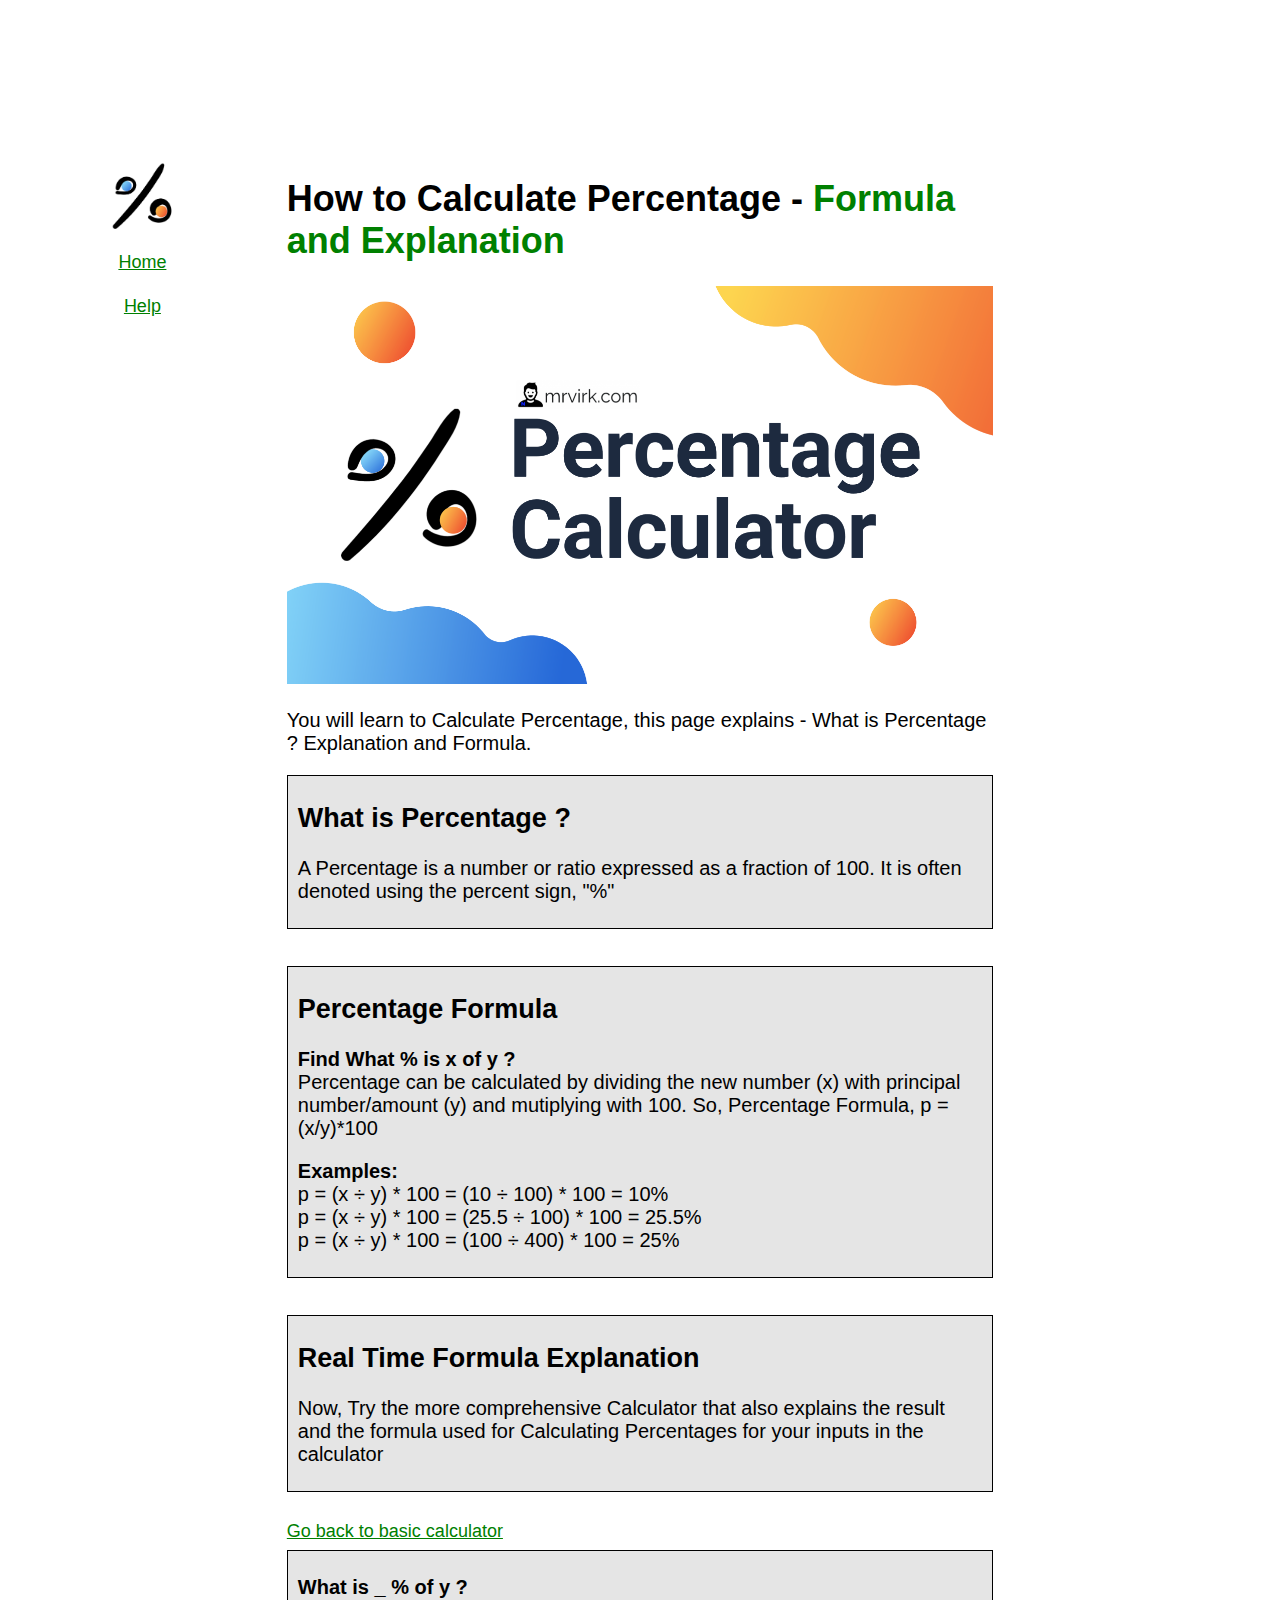
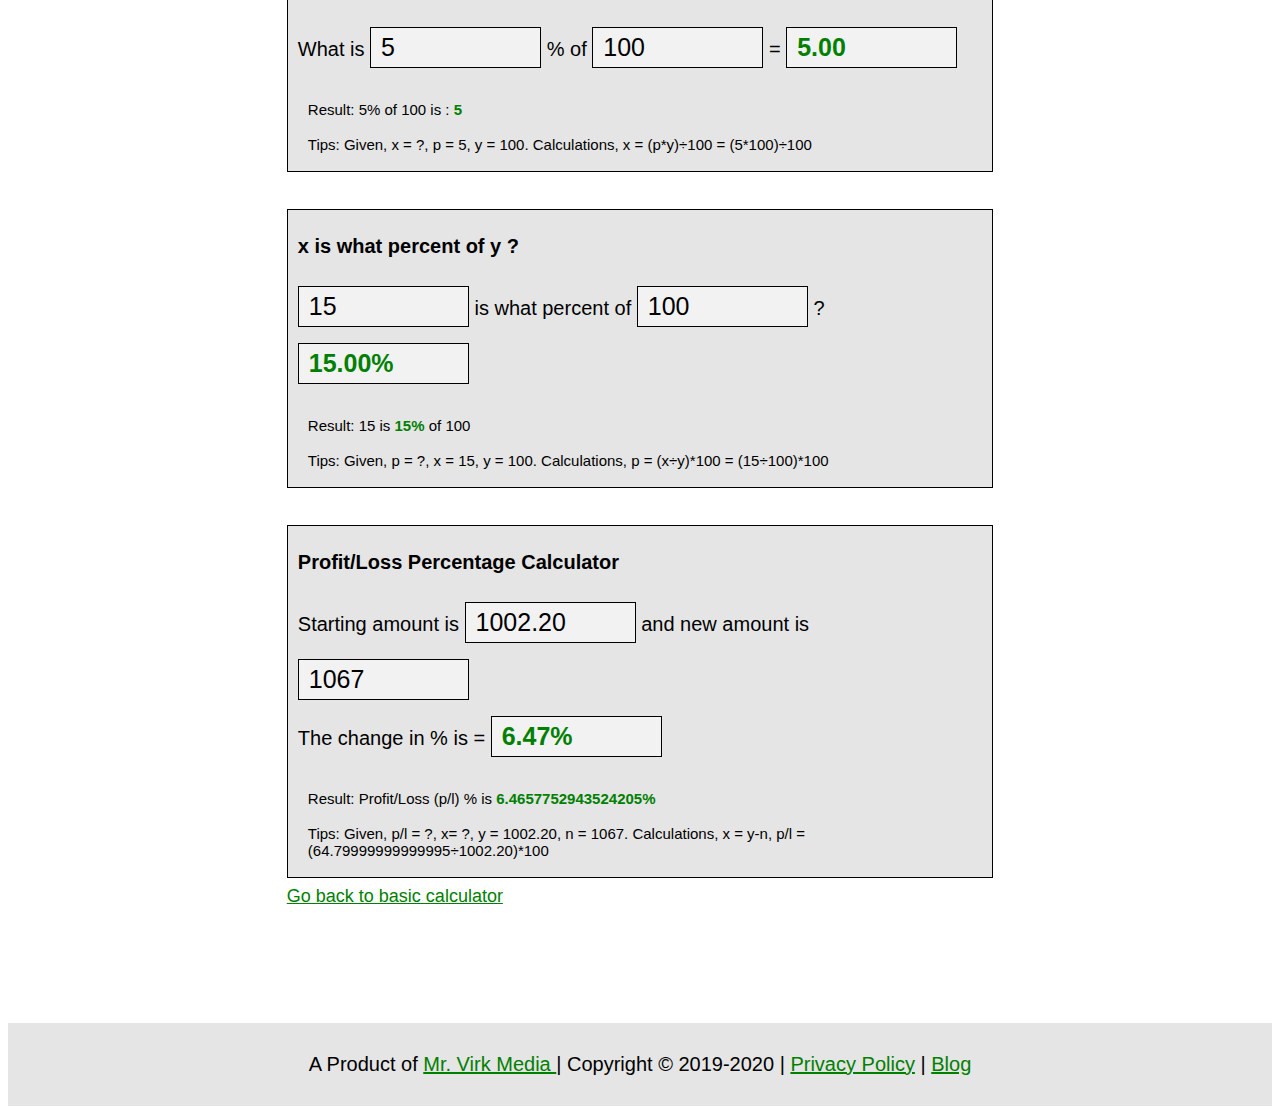
==== help.html @ 7c0e7111 "Minor improvements" ====
<!DOCTYPE html>
<html>

<head>
  <title>How to Calculate Percentage - Formula and Explanation</title>
  <meta charset="UTF-8">
  <meta name="viewport" content="width=device-width, initial-scale=1.0">
  <meta name="description" content="You will learn to Calculate Percentage, this page explains - What is Percentage ? Explanation and Formula" />
  <meta name="keywords" content="percentage, percentage formula">
  <link rel="icon" href="Percentage_Calculator.png" />
  <link href="makeup.css" rel="stylesheet" type="text/css">
  <!-- Global site tag (gtag.js) - Google Analytics -->
  <script async src="https://www.googletagmanager.com/gtag/js?id=UA-128604739-4"></script>
  <script>
    window.dataLayer = window.dataLayer || [];

    function gtag() {
      dataLayer.push(arguments);
    }
    gtag('js', new Date());
    gtag('config', 'UA-128604739-4');
  </script>
</head>

<body>

  <div style="padding:15px;text-align:center;">
    <script async src="https://pagead2.googlesyndication.com/pagead/js/adsbygoogle.js"></script>
    <!-- Percentage Calculator | 728x90 -->
    <ins class="adsbygoogle" style="display:inline-block;width:728px;height:90px" data-ad-client="ca-pub-6088722940843183" data-ad-slot="2259133924"></ins>
    <script>
      (adsbygoogle = window.adsbygoogle || []).push({});
    </script>
  </div>

  <div style="overflow:auto">
    <div class="menu">
      <img class="logo" src="Percentage_Calculator.png" alt="percentage calculator" title="Percentage Calculator" />
      <a href="index.html">Home</a>
      <a href="#">Help</a>
    </div>

    <div class="main">
      <h1>How to Calculate Percentage - <span>Formula and Explanation </span> </h1>
      <img width="100%" height="50%px" src="Percentage-Calculator.png" alt="percentage calculator" title="Percentage Calculator" />
      <p>You will learn to Calculate Percentage, this page explains - What is Percentage ? Explanation and Formula.</p>

      <div class="boxes">
        <h2>What is Percentage ?</h2>
        <p>A Percentage is a number or ratio expressed as a fraction of 100. It is often denoted using the percent sign, "%" </p>
      </div>
      <br>
      <div class="boxes">
        <h2>Percentage Formula</h2>
        <p>
          <b>Find What % is x of y ?</b> <br>
          Percentage can be calculated by dividing the new number (x) with principal number/amount (y) and mutiplying with 100.
          So, Percentage Formula, p = (x/y)*100 <br>
        </p>
        <p>
          <b>Examples:</b> <br> p = (x ÷ y) * 100 = (10 ÷ 100) * 100 = 10%<br>
          p = (x ÷ y) * 100 = (25.5 ÷ 100) * 100 = 25.5%<br>
          p = (x ÷ y) * 100 = (100 ÷ 400) * 100 = 25%
        </p>

      </div>
      <br>
      <div class="boxes">
        <h2>Real Time Formula Explanation</h2>
        <p>Now, Try the more comprehensive Calculator that also explains the result and the formula used for Calculating Percentages for your inputs in the calculator</p>

      </div>
      <br>

      <a href="index.html">Go back to basic calculator</a>
      <div class="boxes">
        <p><b>What is _ % of y ?</b></p>
        <form id="inputForm">
          <p> What is
            <input type="text" name="p" value="5"> % of
            <input type="text" name="y" value="100"> =
            <input type="text" name="x" value="" class="result">
          </p>
        </form>

        <div class="output" id="xOutput">Result</div>
        <div class="formula" id="xFormula">Formula</div>
      </div>
      <br>
      <div class="boxes">
        <p><b>x is what percent of y ?</b></p>
        <form id="inputForm2">
          <p>
            <input type="text" name="x" value="15"> is what percent of
            <input type="text" name="y" value="100"> ?
            <input type="text" name="p" value="" class="result">
          </p>
        </form>

        <div class="output" id="pOutput">Result </div>
        <div class="formula" id="pFormula">Formula</div>
      </div>
      <br>
      <div class="boxes">
        <p><b>Profit/Loss Percentage Calculator</b></p>
        <form id="inputForm3">
          <p>Starting amount is
            <input type="text" name="y" value="1002.20"> and new amount is
            <input type="text" name="n" value="1067"> <br>The change in % is =
            <input type="text" name="pl" value="" class="result">
          </p>
        </form>
        <div class="output" id="plOutput">Result</div>
        <div class="formula" id="plFormula">Formula</div>
      </div>

      <a href="index.html">Go back to basic calculator</a>

      <script src="helpLogic.js"></script>

      <script async src="https://pagead2.googlesyndication.com/pagead/js/adsbygoogle.js"></script>
      <!-- Percentage Calculator | 728x90 -->
      <ins class="adsbygoogle" style="display:inline-block;width:728px;height:90px" data-ad-client="ca-pub-6088722940843183" data-ad-slot="2259133924"></ins>
      <script>
        (adsbygoogle = window.adsbygoogle || []).push({});
      </script>
    </div>

    <div class="right">
      <script async src="https://pagead2.googlesyndication.com/pagead/js/adsbygoogle.js"></script>
      <!-- Percentage Calculator | Desktop Box Layout 300x600 -->
      <ins class="adsbygoogle" style="display:inline-block;width:300px;height:600px" data-ad-client="ca-pub-6088722940843183" data-ad-slot="8682940033"></ins>
      <script>
        (adsbygoogle = window.adsbygoogle || []).push({});
      </script>
    </div>
  </div>

  <div class="footer">
    <p>
      A Product of <a href="https://mrvirk.com">Mr. Virk Media </a> | Copyright © 2019-2020 | <a href="https://mrvirk.com/privacy-policy?source=percentage-calculator">Privacy Policy</a> | <a
        href="https://mrvirk.com?source=percentage-calculator">Blog</a>
    </p>

  </div>

</body>

</html>
---- makeup.css ----
body {
  font-size: 20px;
  font-family: arial;
  color: black;
}

span {
  color: green;
}

input {
  font-size: 25px;
}

p {
  font-size: 20px;
}

input[type=text], select {
  width: 25%;
  padding: 5px 10px;
  margin: 8px 0;
  display: inline-block;
  border: 0.5px solid black;
  box-sizing: border-box;
  background-color: #f2f2f2;
}

textarea {
  width: 15%;
  font-size: 25px;
  padding: 5px 10px;
  margin: 8px 0;
  display: inline-block;
  border: 1px solid #ccc;
  box-sizing: border-box;
  background-color: #f2f2f2;
}

button {
  width: 100%;
  background-color: green;
  border: 5px solid black;
  box-sizing: border-box;
  color: white;
  font-size: 20px;
  padding: 14px 20px;
  margin: 8px 0;
  border: none;
  cursor: pointer;
}

.logo {
  width: 30%;
  height: 10%;
}

div {
  padding: 5px 10px;
  margin: 8px 0;
  font-size: 18px;
}

a {
  color: green;
}

div.background {}

div.boxes {
  border: 0.5px solid black;
  background-color: #e5e5e5;
}

.result {
  color: green;
  font-weight: bold;
}

.result-negative {
  color: red;
  font-weight: bold;
}

p.hint {
  font-size: 15px;
}

.output {
  font-size: 15px;
}

.formula {
  font-size: 15px;
}

.flex-parent {
  display: flex;
}

.flex-child {
  flex: 1;
}

.parent {
  background: #f2f2f2;
}

.child {}

.grid-parent {
  display: grid;
  grid-template-columns: 1fr 1fr
}

* {
  box-sizing: border-box;
}

.menu {
  float: left;
  width: 20%;
  text-align: center;
}

.menu a {
  padding: 8px;
  margin-top: 7px;
  display: block;
  width: 100%;
}

.main {
  float: left;
  width: 60%;
  padding: 0 20px;
}

.right {
  float: left;
  width: 20%;
  padding: 15px;
  margin-top: 7px;
  text-align: center;
}

.footer {
  background-color: #e5e5e5;
  text-align: center;
  padding: 10px;
  margin-top: 7px;
}

@media only screen and (max-width:620px) {

  /* For mobile phones: */
  .menu, .main, .right {
    width: 100%;
  }

  .parent, .child {
    width: 100%;
  }

  input[type=text], select {
    width: 100%;
    padding: 5px 10px;
    margin: 8px 0;
    display: inline-block;
    box-sizing: border-box;
    background-color: #f2f2f2;
  }

  .logo {
    width: 10%;
    height: 2%;
  }

  .menu a {
    padding: 4px;
    margin-top: 3.5px;
    display: inline;
    width: 100%;
  }
}
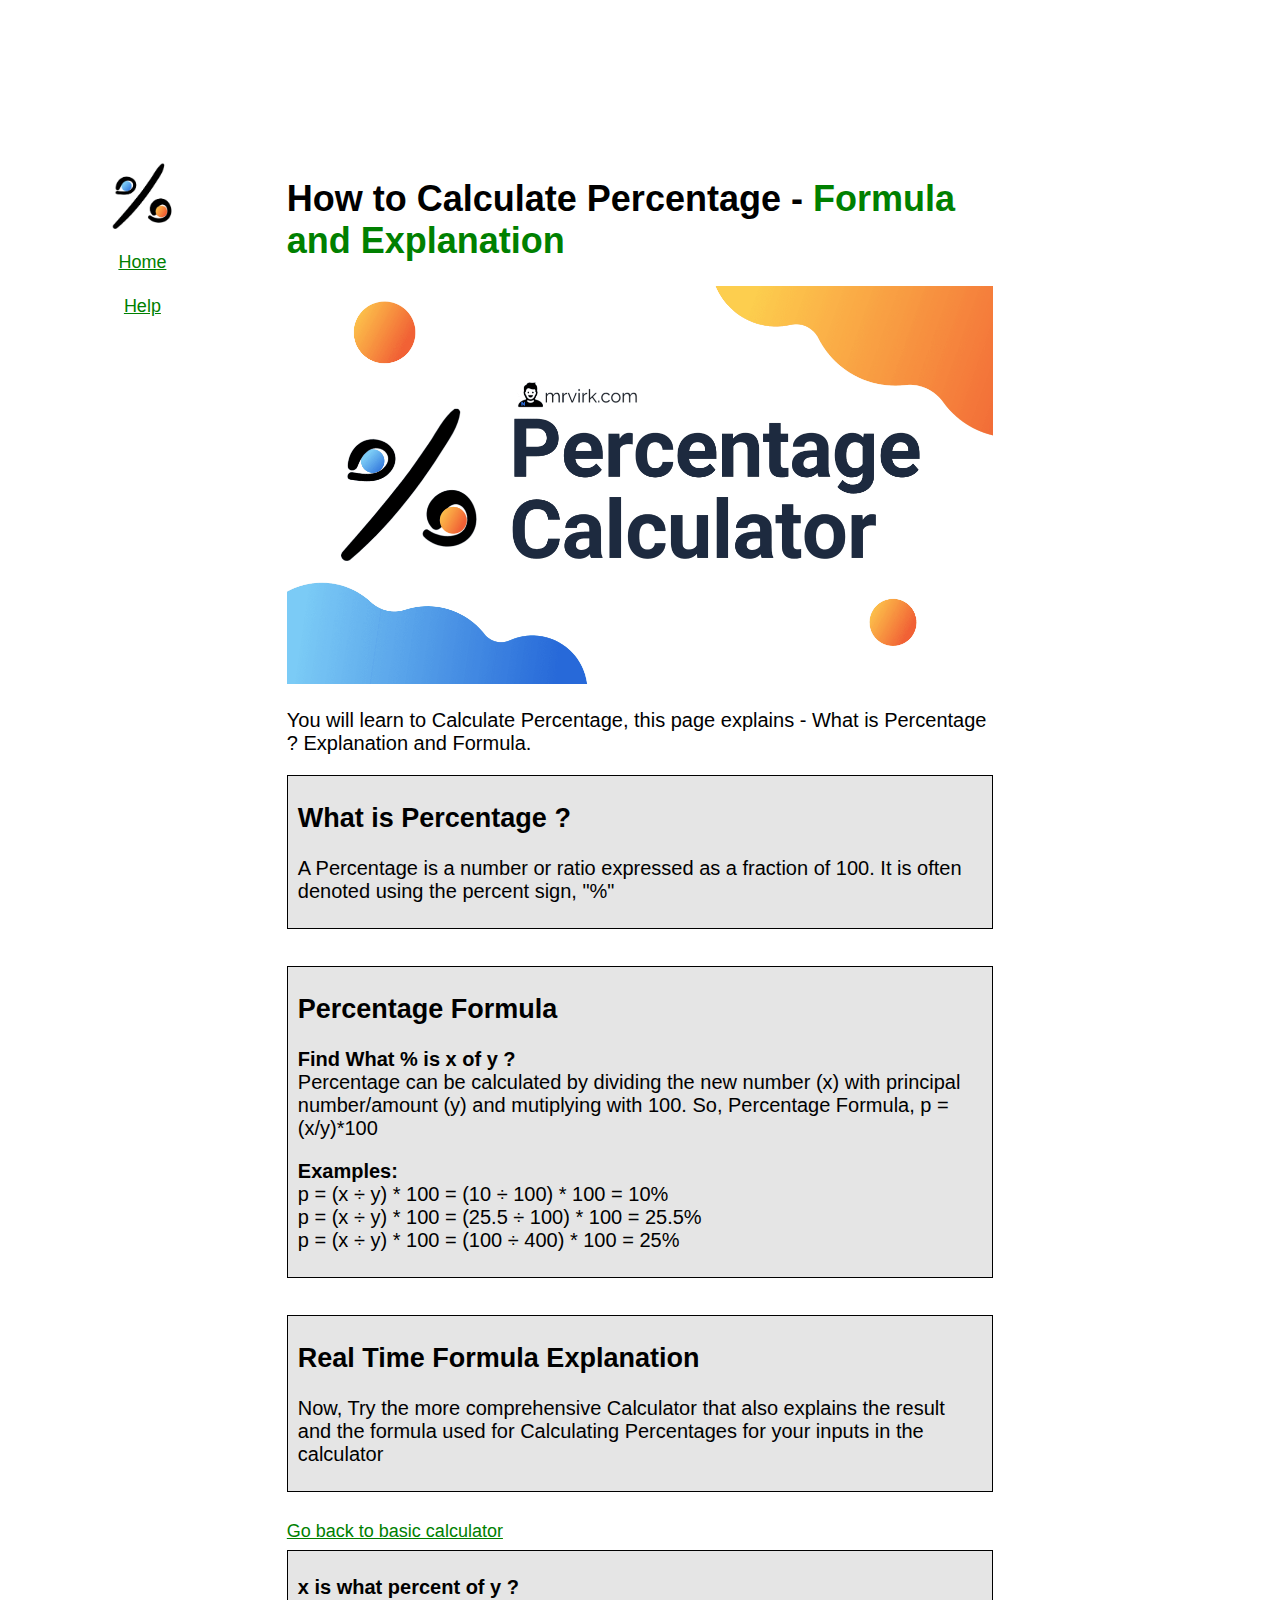
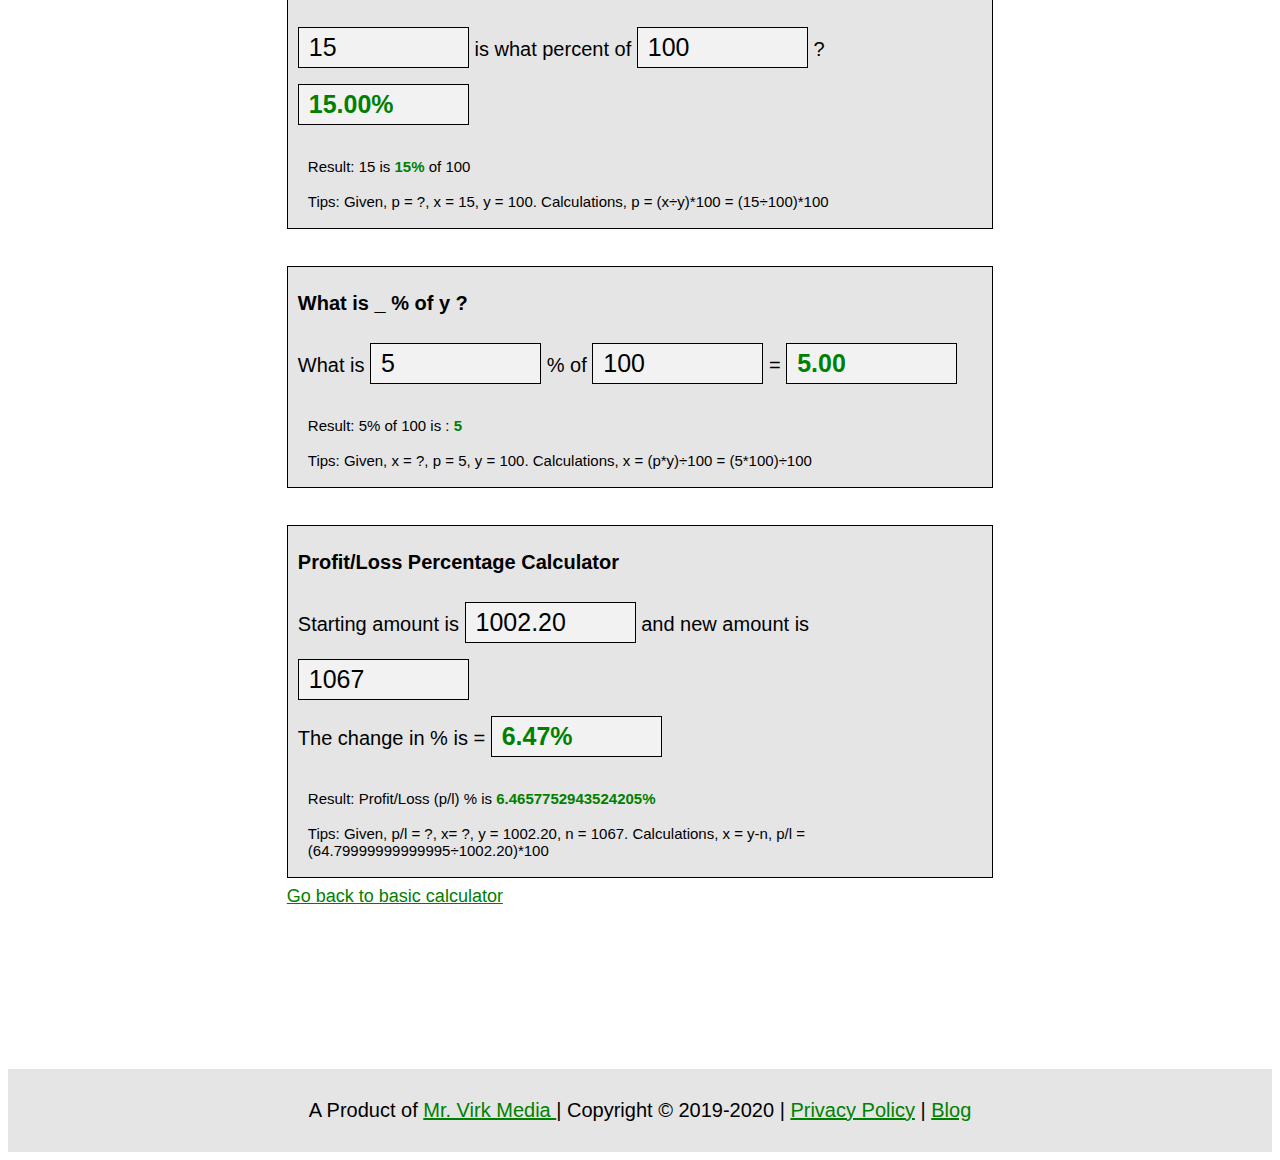
==== commit 154132cd: "Optimised Site for Fast Page load / speed" ====
--- a/help.html
+++ b/help.html
@@ -1,149 +1 @@
-<!DOCTYPE html>
-<html>
-
-<head>
-  <title>How to Calculate Percentage - Formula and Explanation</title>
-  <meta charset="UTF-8">
-  <meta name="viewport" content="width=device-width, initial-scale=1.0">
-  <meta name="description" content="You will learn to Calculate Percentage, this page explains - What is Percentage ? Explanation and Formula" />
-  <meta name="keywords" content="percentage, percentage formula">
-  <link rel="icon" href="Percentage_Calculator.png" />
-  <link href="makeup.css" rel="stylesheet" type="text/css">
-  <!-- Global site tag (gtag.js) - Google Analytics -->
-  <script async src="https://www.googletagmanager.com/gtag/js?id=UA-128604739-4"></script>
-  <script>
-    window.dataLayer = window.dataLayer || [];
-
-    function gtag() {
-      dataLayer.push(arguments);
-    }
-    gtag('js', new Date());
-    gtag('config', 'UA-128604739-4');
-  </script>
-</head>
-
-<body>
-
-  <div style="padding:15px;text-align:center;">
-    <script async src="https://pagead2.googlesyndication.com/pagead/js/adsbygoogle.js"></script>
-    <!-- Percentage Calculator | 728x90 -->
-    <ins class="adsbygoogle" style="display:inline-block;width:728px;height:90px" data-ad-client="ca-pub-6088722940843183" data-ad-slot="2259133924"></ins>
-    <script>
-      (adsbygoogle = window.adsbygoogle || []).push({});
-    </script>
-  </div>
-
-  <div style="overflow:auto">
-    <div class="menu">
-      <img class="logo" src="Percentage_Calculator.png" alt="percentage calculator" title="Percentage Calculator" />
-      <a href="index.html">Home</a>
-      <a href="#">Help</a>
-    </div>
-
-    <div class="main">
-      <h1>How to Calculate Percentage - <span>Formula and Explanation </span> </h1>
-      <img width="100%" height="50%px" src="Percentage-Calculator.png" alt="percentage calculator" title="Percentage Calculator" />
-      <p>You will learn to Calculate Percentage, this page explains - What is Percentage ? Explanation and Formula.</p>
-
-      <div class="boxes">
-        <h2>What is Percentage ?</h2>
-        <p>A Percentage is a number or ratio expressed as a fraction of 100. It is often denoted using the percent sign, "%" </p>
-      </div>
-      <br>
-      <div class="boxes">
-        <h2>Percentage Formula</h2>
-        <p>
-          <b>Find What % is x of y ?</b> <br>
-          Percentage can be calculated by dividing the new number (x) with principal number/amount (y) and mutiplying with 100.
-          So, Percentage Formula, p = (x/y)*100 <br>
-        </p>
-        <p>
-          <b>Examples:</b> <br> p = (x ÷ y) * 100 = (10 ÷ 100) * 100 = 10%<br>
-          p = (x ÷ y) * 100 = (25.5 ÷ 100) * 100 = 25.5%<br>
-          p = (x ÷ y) * 100 = (100 ÷ 400) * 100 = 25%
-        </p>
-
-      </div>
-      <br>
-      <div class="boxes">
-        <h2>Real Time Formula Explanation</h2>
-        <p>Now, Try the more comprehensive Calculator that also explains the result and the formula used for Calculating Percentages for your inputs in the calculator</p>
-
-      </div>
-      <br>
-
-      <a href="index.html">Go back to basic calculator</a>
-      <div class="boxes">
-        <p><b>What is _ % of y ?</b></p>
-        <form id="inputForm">
-          <p> What is
-            <input type="text" name="p" value="5"> % of
-            <input type="text" name="y" value="100"> =
-            <input type="text" name="x" value="" class="result">
-          </p>
-        </form>
-
-        <div class="output" id="xOutput">Result</div>
-        <div class="formula" id="xFormula">Formula</div>
-      </div>
-      <br>
-      <div class="boxes">
-        <p><b>x is what percent of y ?</b></p>
-        <form id="inputForm2">
-          <p>
-            <input type="text" name="x" value="15"> is what percent of
-            <input type="text" name="y" value="100"> ?
-            <input type="text" name="p" value="" class="result">
-          </p>
-        </form>
-
-        <div class="output" id="pOutput">Result </div>
-        <div class="formula" id="pFormula">Formula</div>
-      </div>
-      <br>
-      <div class="boxes">
-        <p><b>Profit/Loss Percentage Calculator</b></p>
-        <form id="inputForm3">
-          <p>Starting amount is
-            <input type="text" name="y" value="1002.20"> and new amount is
-            <input type="text" name="n" value="1067"> <br>The change in % is =
-            <input type="text" name="pl" value="" class="result">
-          </p>
-        </form>
-        <div class="output" id="plOutput">Result</div>
-        <div class="formula" id="plFormula">Formula</div>
-      </div>
-
-      <a href="index.html">Go back to basic calculator</a>
-
-      <script src="helpLogic.js"></script>
-
-      <script async src="https://pagead2.googlesyndication.com/pagead/js/adsbygoogle.js"></script>
-      <!-- Percentage Calculator | 728x90 -->
-      <ins class="adsbygoogle" style="display:inline-block;width:728px;height:90px" data-ad-client="ca-pub-6088722940843183" data-ad-slot="2259133924"></ins>
-      <script>
-        (adsbygoogle = window.adsbygoogle || []).push({});
-      </script>
-    </div>
-
-    <div class="right">
-      <script async src="https://pagead2.googlesyndication.com/pagead/js/adsbygoogle.js"></script>
-      <!-- Percentage Calculator | Desktop Box Layout 300x600 -->
-      <ins class="adsbygoogle" style="display:inline-block;width:300px;height:600px" data-ad-client="ca-pub-6088722940843183" data-ad-slot="8682940033"></ins>
-      <script>
-        (adsbygoogle = window.adsbygoogle || []).push({});
-      </script>
-    </div>
-  </div>
-
-  <div class="footer">
-    <p>
-      A Product of <a href="https://mrvirk.com">Mr. Virk Media </a> | Copyright © 2019-2020 | <a href="https://mrvirk.com/privacy-policy?source=percentage-calculator">Privacy Policy</a> | <a
-        href="https://mrvirk.com?source=percentage-calculator">Blog</a>
-    </p>
-
-  </div>
-
-</body>
-
-</html>
+<!DOCTYPE html><html><head><title>How to Calculate Percentage - Formula and Explanation</title><meta charset="UTF-8"><meta name="viewport" content="width=device-width, initial-scale=1.0"><meta name="description" content="You will learn to Calculate Percentage, this page explains - What is Percentage ? Explanation and Formula" /><meta name="keywords" content="percentage, percentage formula"><link rel="icon" href="https://percentage-calculator.mrvirk.com/icon.png" /><style>body { font-size: 20px; font-family: arial; color: black; } span { color: green; } input { font-size: 25px; } p { font-size: 20px; } input[type=text], select { width: 25%; padding: 5px 10px; margin: 8px 0; display: inline-block; border: 0.5px solid black; box-sizing: border-box; background-color: #f2f2f2; } .logo { width: 30%; height: 10%; } div { padding: 5px 10px; margin: 8px 0; font-size: 18px; } a {color: green;} div.boxes { border: 0.5px solid black; background-color: #e5e5e5; } .result { color: green; font-weight: bold; } .result-negative { color: red; font-weight: bold; } p.hint { font-size: 15px; } .output { font-size: 15px; } .formula { font-size: 15px; } * { box-sizing: border-box; } .menu { float: left; width: 20%; text-align: center; } .menu a { padding: 8px; margin-top: 7px; display: block; width: 100%; } .main { float: left; width: 60%; padding: 0 20px; } .right { float: left; width: 20%; padding: 15px; margin-top: 7px; text-align: center; } .footer { background-color: #e5e5e5; text-align: center; padding: 10px; margin-top: 7px; } @media only screen and (max-width:620px) { .menu, .main, .right { width: 100%; } input[type=text], select { width: 100%; padding: 5px 10px; margin: 8px 0; display: inline-block; box-sizing: border-box; background-color: #f2f2f2; } .logo { width: 10%; height: 2%; } .menu a { padding: 4px; margin-top: 3.5px; display: inline; width: 100%; } } </style></head><body><div style="padding:15px;text-align:center;"><script async src="https://pagead2.googlesyndication.com/pagead/js/adsbygoogle.js"></script><!-- Percentage Calculator | 728x90 --><ins class="adsbygoogle" style="display:inline-block;width:728px;height:90px" data-ad-client="ca-pub-6088722940843183" data-ad-slot="2259133924"></ins><script>"use strict"; (adsbygoogle = window.adsbygoogle || []).push({});</script></div><div style="overflow:auto"><div class="menu"><img class="logo" src="Percentage_Calculator.png" alt="percentage calculator" title="Percentage Calculator" /><a href="index.html">Home</a><a href="#">Help</a></div><div class="main"><h1>How to Calculate Percentage - <span>Formula and Explanation </span></h1><img width="100%" height="50%px" src="Percentage-Calculator.png" alt="percentage calculator" title="Percentage Calculator" /><p>You will learn to Calculate Percentage, this page explains - What is Percentage ? Explanation and Formula.</p><div class="boxes"><h2>What is Percentage ?</h2><p>A Percentage is a number or ratio expressed as a fraction of 100. It is often denoted using the percent sign, "%" </p></div><br><div class="boxes"><h2>Percentage Formula</h2><p><b>Find What % is x of y ?</b><br> Percentage can be calculated by dividing the new number (x) with principal number/amount (y) and mutiplying with 100. So, Percentage Formula, p = (x/y)*100 <br></p><p><b>Examples:</b><br> p = (x ÷ y) * 100 = (10 ÷ 100) * 100 = 10%<br> p = (x ÷ y) * 100 = (25.5 ÷ 100) * 100 = 25.5%<br> p = (x ÷ y) * 100 = (100 ÷ 400) * 100 = 25% </p></div><br><div class="boxes"><h2>Real Time Formula Explanation</h2><p>Now, Try the more comprehensive Calculator that also explains the result and the formula used for Calculating Percentages for your inputs in the calculator</p></div><br><a href="index.html">Go back to basic calculator</a><div class="boxes"><p><b>x is what percent of y ?</b></p><form id="inputForm2"><p><input type="text" name="x" value="15"> is what percent of <input type="text" name="y" value="100"> ? <input type="text" name="p" value="" class="result"></p></form><div class="output" id="pOutput">Result </div><div class="formula" id="pFormula">Formula</div></div><br><div class="boxes"><p><b>What is _ % of y ?</b></p><form id="inputForm"><p> What is <input type="text" name="p" value="5"> % of <input type="text" name="y" value="100"> = <input type="text" name="x" value="" class="result"></p></form><div class="output" id="xOutput">Result</div><div class="formula" id="xFormula">Formula</div></div><br><div class="boxes"><p><b>Profit/Loss Percentage Calculator</b></p><form id="inputForm3"><p>Starting amount is <input type="text" name="y" value="1002.20"> and new amount is <input type="text" name="n" value="1067"><br>The change in % is = <input type="text" name="pl" value="" class="result"></p></form><div class="output" id="plOutput">Result</div><div class="formula" id="plFormula">Formula</div></div><a href="index.html">Go back to basic calculator</a><script>"use strict"; calculateX(); inputForm.oninput = function (event) { event.preventDefault(); calculateX(); }; calculatePercentage(); inputForm2.oninput = function (event) { event.preventDefault(); calculatePercentage(); }; calculateProfitLossPercentage(); inputForm3.oninput = function (event) { event.preventDefault(); calculateProfitLossPercentage(); }; function calculateX() { var form = document.forms.inputForm; var p = form.elements.p.value; var y = form.elements.y.value; var x = p * y / 100; form.elements.x.value = x.toFixed(2); if (x < 0) { form.elements.x.className = "result-negative"; } else { form.elements.x.className = "result"; } var output = document.getElementById("xOutput"); output.innerHTML = "Result: " + p + "% of " + y + " is : " + "<b><span>" + x + "</span></b>"; var formula = document.getElementById("xFormula"); formula.innerHTML = "Tips: Given, x = ?, p = " + p + ", y = " + y + ". Calculations, x = (p*y)÷100 = (" + p + "*" + y + ")÷100"; } function calculatePercentage() { var form = document.forms.inputForm2; var x = form.elements.x.value; var y = form.elements.y.value; var p = x / y * 100; form.elements.p.value = p.toFixed(2) + "%"; if (p < 0) { form.elements.p.className = "result-negative"; } else { form.elements.p.className = "result"; } var output = document.getElementById("pOutput"); output.innerHTML = "Result: " + x + " is <b><span>" + p + "%</span></b> of " + y; var formula = document.getElementById("pFormula"); formula.innerHTML = "Tips: Given, p = ?, x = " + x + ", y = " + y + ". Calculations, p = (x÷y)*100 = (" + x + "÷" + y + ")*100"; } function calculateProfitLossPercentage() { var form = document.forms.inputForm3; var y = form.elements.y.value; var n = form.elements.n.value; var x = n - y; var pl = x / y * 100; form.elements.pl.value = pl.toFixed(2) + "%"; if (pl < 0) { form.elements.pl.className = "result-negative"; } else { form.elements.pl.className = "result"; } var output = document.getElementById("plOutput"); output.innerHTML = "Result: Profit/Loss (p/l) % is <b><span>" + pl + "%</span></b>"; var formula = document.getElementById("plFormula"); formula.innerHTML = "Tips: Given, p/l = ?, x= ?, y = " + y + ", n = " + n + ". Calculations, x = y-n, p/l = (" + x + "÷" + y + ")*100"; }</script><div style="padding:15px;text-align:center;"><script async src="https://pagead2.googlesyndication.com/pagead/js/adsbygoogle.js"></script><!-- Percentage Calculator | 728x90 --><ins class="adsbygoogle" style="display:inline-block;width:728px;height:90px" data-ad-client="ca-pub-6088722940843183" data-ad-slot="2259133924"></ins><script>"use strict"; (adsbygoogle = window.adsbygoogle || []).push({});</script></div></div><div class="right"><script async src="https://pagead2.googlesyndication.com/pagead/js/adsbygoogle.js"></script><!-- Percentage Calculator | Desktop Box Layout 300x250 --><ins class="adsbygoogle" style="display:inline-block;width:300px;height:250px" data-ad-client="ca-pub-6088722940843183" data-ad-slot="4970919564"></ins><script>"use strict"; (adsbygoogle = window.adsbygoogle || []).push({});</script><!-- Percentage Calculator | Desktop Box Layout 300x600 --><ins class="adsbygoogle" style="display:inline-block;width:300px;height:600px" data-ad-client="ca-pub-6088722940843183" data-ad-slot="8682940033"></ins><script>"use strict"; (adsbygoogle = window.adsbygoogle || []).push({});</script><!-- Percentage Calculator | Desktop Box Layout 300x250 --><ins class="adsbygoogle" style="display:inline-block;width:300px;height:250px" data-ad-client="ca-pub-6088722940843183" data-ad-slot="4970919564"></ins><script>"use strict"; (adsbygoogle = window.adsbygoogle || []).push({});</script><!-- Percentage Calculator | Desktop Box Layout 300x250 --><ins class="adsbygoogle" style="display:inline-block;width:300px;height:250px" data-ad-client="ca-pub-6088722940843183" data-ad-slot="4970919564"></ins><script>"use strict"; (adsbygoogle = window.adsbygoogle || []).push({});</script><!-- Percentage Calculator | Desktop Box Layout 300x600 --><ins class="adsbygoogle" style="display:inline-block;width:300px;height:600px" data-ad-client="ca-pub-6088722940843183" data-ad-slot="8682940033"></ins><script>"use strict"; (adsbygoogle = window.adsbygoogle || []).push({});</script><!-- Percentage Calculator | Desktop Box Layout 300x250 --><ins class="adsbygoogle" style="display:inline-block;width:300px;height:250px" data-ad-client="ca-pub-6088722940843183" data-ad-slot="4970919564"></ins><script>"use strict"; (adsbygoogle = window.adsbygoogle || []).push({});</script></div></div><div class="footer"><p> A Product of <a href="https://mrvirk.com">Mr. Virk Media </a> | Copyright © 2019-2020 | <a href="https://mrvirk.com/privacy-policy?source=percentage-calculator">Privacy Policy</a> | <a href="https://mrvirk.com?source=percentage-calculator">Blog</a></p></div><!-- Global site tag (gtag.js) - Google Analytics --><script async src="https://www.googletagmanager.com/gtag/js?id=UA-128604739-4"></script><script>'use strict'; window.dataLayer = window.dataLayer || []; function gtag() { dataLayer.push(arguments); } gtag('js', new Date()); gtag('config', 'UA-128604739-4');</script></body></html> 
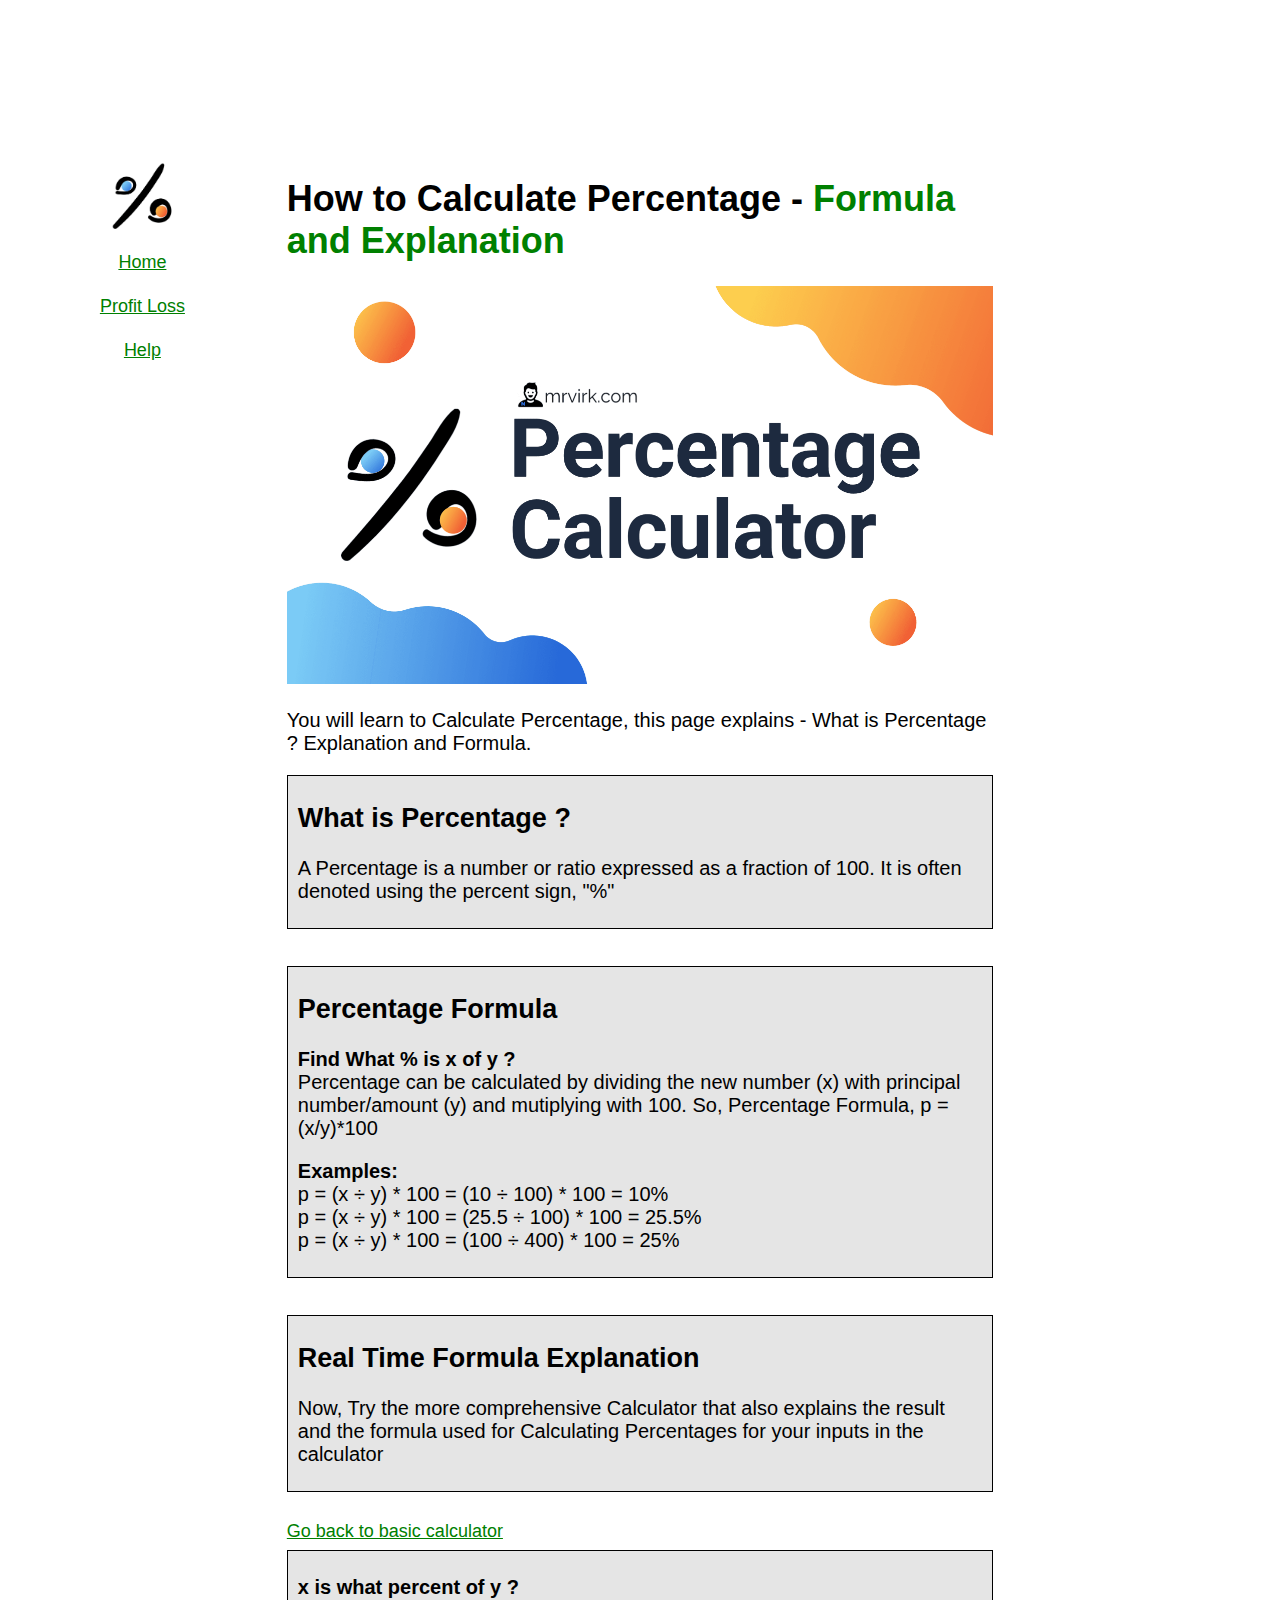
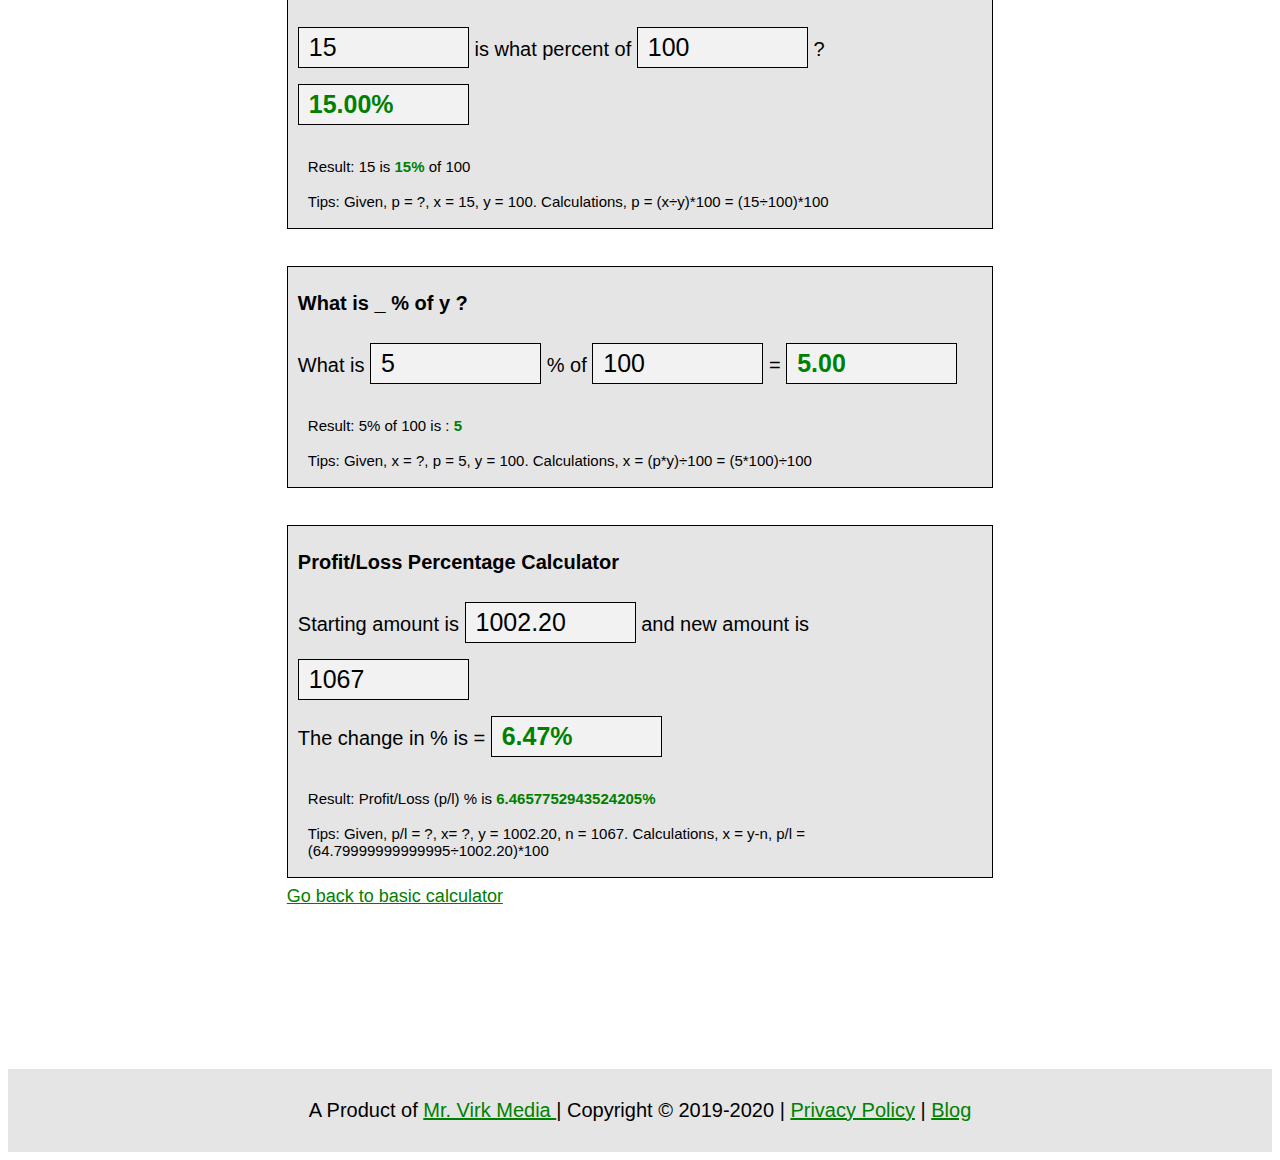
==== commit db81059f: "Changing the color of header bar and address bar on Chrome Mobile" ====
--- a/help.html
+++ b/help.html
@@ -1 +1 @@
-<!DOCTYPE html><html><head><title>How to Calculate Percentage - Formula and Explanation</title><meta charset="UTF-8"><meta name="viewport" content="width=device-width, initial-scale=1.0"><meta name="description" content="You will learn to Calculate Percentage, this page explains - What is Percentage ? Explanation and Formula" /><meta name="keywords" content="percentage, percentage formula"><link rel="icon" href="https://percentage-calculator.mrvirk.com/icon.png" /><style>body { font-size: 20px; font-family: arial; color: black; } span { color: green; } input { font-size: 25px; } p { font-size: 20px; } input[type=text], select { width: 25%; padding: 5px 10px; margin: 8px 0; display: inline-block; border: 0.5px solid black; box-sizing: border-box; background-color: #f2f2f2; } .logo { width: 30%; height: 10%; } div { padding: 5px 10px; margin: 8px 0; font-size: 18px; } a {color: green;} div.boxes { border: 0.5px solid black; background-color: #e5e5e5; } .result { color: green; font-weight: bold; } .result-negative { color: red; font-weight: bold; } p.hint { font-size: 15px; } .output { font-size: 15px; } .formula { font-size: 15px; } * { box-sizing: border-box; } .menu { float: left; width: 20%; text-align: center; } .menu a { padding: 8px; margin-top: 7px; display: block; width: 100%; } .main { float: left; width: 60%; padding: 0 20px; } .right { float: left; width: 20%; padding: 15px; margin-top: 7px; text-align: center; } .footer { background-color: #e5e5e5; text-align: center; padding: 10px; margin-top: 7px; } @media only screen and (max-width:620px) { .menu, .main, .right { width: 100%; } input[type=text], select { width: 100%; padding: 5px 10px; margin: 8px 0; display: inline-block; box-sizing: border-box; background-color: #f2f2f2; } .logo { width: 10%; height: 2%; } .menu a { padding: 4px; margin-top: 3.5px; display: inline; width: 100%; } } </style></head><body><div style="padding:15px;text-align:center;"><script async src="https://pagead2.googlesyndication.com/pagead/js/adsbygoogle.js"></script><!-- Percentage Calculator | 728x90 --><ins class="adsbygoogle" style="display:inline-block;width:728px;height:90px" data-ad-client="ca-pub-6088722940843183" data-ad-slot="2259133924"></ins><script>"use strict"; (adsbygoogle = window.adsbygoogle || []).push({});</script></div><div style="overflow:auto"><div class="menu"><img class="logo" src="Percentage_Calculator.png" alt="percentage calculator" title="Percentage Calculator" /><a href="index.html">Home</a><a href="#">Help</a></div><div class="main"><h1>How to Calculate Percentage - <span>Formula and Explanation </span></h1><img width="100%" height="50%px" src="Percentage-Calculator.png" alt="percentage calculator" title="Percentage Calculator" /><p>You will learn to Calculate Percentage, this page explains - What is Percentage ? Explanation and Formula.</p><div class="boxes"><h2>What is Percentage ?</h2><p>A Percentage is a number or ratio expressed as a fraction of 100. It is often denoted using the percent sign, "%" </p></div><br><div class="boxes"><h2>Percentage Formula</h2><p><b>Find What % is x of y ?</b><br> Percentage can be calculated by dividing the new number (x) with principal number/amount (y) and mutiplying with 100. So, Percentage Formula, p = (x/y)*100 <br></p><p><b>Examples:</b><br> p = (x ÷ y) * 100 = (10 ÷ 100) * 100 = 10%<br> p = (x ÷ y) * 100 = (25.5 ÷ 100) * 100 = 25.5%<br> p = (x ÷ y) * 100 = (100 ÷ 400) * 100 = 25% </p></div><br><div class="boxes"><h2>Real Time Formula Explanation</h2><p>Now, Try the more comprehensive Calculator that also explains the result and the formula used for Calculating Percentages for your inputs in the calculator</p></div><br><a href="index.html">Go back to basic calculator</a><div class="boxes"><p><b>x is what percent of y ?</b></p><form id="inputForm2"><p><input type="text" name="x" value="15"> is what percent of <input type="text" name="y" value="100"> ? <input type="text" name="p" value="" class="result"></p></form><div class="output" id="pOutput">Result </div><div class="formula" id="pFormula">Formula</div></div><br><div class="boxes"><p><b>What is _ % of y ?</b></p><form id="inputForm"><p> What is <input type="text" name="p" value="5"> % of <input type="text" name="y" value="100"> = <input type="text" name="x" value="" class="result"></p></form><div class="output" id="xOutput">Result</div><div class="formula" id="xFormula">Formula</div></div><br><div class="boxes"><p><b>Profit/Loss Percentage Calculator</b></p><form id="inputForm3"><p>Starting amount is <input type="text" name="y" value="1002.20"> and new amount is <input type="text" name="n" value="1067"><br>The change in % is = <input type="text" name="pl" value="" class="result"></p></form><div class="output" id="plOutput">Result</div><div class="formula" id="plFormula">Formula</div></div><a href="index.html">Go back to basic calculator</a><script>"use strict"; calculateX(); inputForm.oninput = function (event) { event.preventDefault(); calculateX(); }; calculatePercentage(); inputForm2.oninput = function (event) { event.preventDefault(); calculatePercentage(); }; calculateProfitLossPercentage(); inputForm3.oninput = function (event) { event.preventDefault(); calculateProfitLossPercentage(); }; function calculateX() { var form = document.forms.inputForm; var p = form.elements.p.value; var y = form.elements.y.value; var x = p * y / 100; form.elements.x.value = x.toFixed(2); if (x < 0) { form.elements.x.className = "result-negative"; } else { form.elements.x.className = "result"; } var output = document.getElementById("xOutput"); output.innerHTML = "Result: " + p + "% of " + y + " is : " + "<b><span>" + x + "</span></b>"; var formula = document.getElementById("xFormula"); formula.innerHTML = "Tips: Given, x = ?, p = " + p + ", y = " + y + ". Calculations, x = (p*y)÷100 = (" + p + "*" + y + ")÷100"; } function calculatePercentage() { var form = document.forms.inputForm2; var x = form.elements.x.value; var y = form.elements.y.value; var p = x / y * 100; form.elements.p.value = p.toFixed(2) + "%"; if (p < 0) { form.elements.p.className = "result-negative"; } else { form.elements.p.className = "result"; } var output = document.getElementById("pOutput"); output.innerHTML = "Result: " + x + " is <b><span>" + p + "%</span></b> of " + y; var formula = document.getElementById("pFormula"); formula.innerHTML = "Tips: Given, p = ?, x = " + x + ", y = " + y + ". Calculations, p = (x÷y)*100 = (" + x + "÷" + y + ")*100"; } function calculateProfitLossPercentage() { var form = document.forms.inputForm3; var y = form.elements.y.value; var n = form.elements.n.value; var x = n - y; var pl = x / y * 100; form.elements.pl.value = pl.toFixed(2) + "%"; if (pl < 0) { form.elements.pl.className = "result-negative"; } else { form.elements.pl.className = "result"; } var output = document.getElementById("plOutput"); output.innerHTML = "Result: Profit/Loss (p/l) % is <b><span>" + pl + "%</span></b>"; var formula = document.getElementById("plFormula"); formula.innerHTML = "Tips: Given, p/l = ?, x= ?, y = " + y + ", n = " + n + ". Calculations, x = y-n, p/l = (" + x + "÷" + y + ")*100"; }</script><div style="padding:15px;text-align:center;"><script async src="https://pagead2.googlesyndication.com/pagead/js/adsbygoogle.js"></script><!-- Percentage Calculator | 728x90 --><ins class="adsbygoogle" style="display:inline-block;width:728px;height:90px" data-ad-client="ca-pub-6088722940843183" data-ad-slot="2259133924"></ins><script>"use strict"; (adsbygoogle = window.adsbygoogle || []).push({});</script></div></div><div class="right"><script async src="https://pagead2.googlesyndication.com/pagead/js/adsbygoogle.js"></script><!-- Percentage Calculator | Desktop Box Layout 300x250 --><ins class="adsbygoogle" style="display:inline-block;width:300px;height:250px" data-ad-client="ca-pub-6088722940843183" data-ad-slot="4970919564"></ins><script>"use strict"; (adsbygoogle = window.adsbygoogle || []).push({});</script><!-- Percentage Calculator | Desktop Box Layout 300x600 --><ins class="adsbygoogle" style="display:inline-block;width:300px;height:600px" data-ad-client="ca-pub-6088722940843183" data-ad-slot="8682940033"></ins><script>"use strict"; (adsbygoogle = window.adsbygoogle || []).push({});</script><!-- Percentage Calculator | Desktop Box Layout 300x250 --><ins class="adsbygoogle" style="display:inline-block;width:300px;height:250px" data-ad-client="ca-pub-6088722940843183" data-ad-slot="4970919564"></ins><script>"use strict"; (adsbygoogle = window.adsbygoogle || []).push({});</script><!-- Percentage Calculator | Desktop Box Layout 300x250 --><ins class="adsbygoogle" style="display:inline-block;width:300px;height:250px" data-ad-client="ca-pub-6088722940843183" data-ad-slot="4970919564"></ins><script>"use strict"; (adsbygoogle = window.adsbygoogle || []).push({});</script><!-- Percentage Calculator | Desktop Box Layout 300x600 --><ins class="adsbygoogle" style="display:inline-block;width:300px;height:600px" data-ad-client="ca-pub-6088722940843183" data-ad-slot="8682940033"></ins><script>"use strict"; (adsbygoogle = window.adsbygoogle || []).push({});</script><!-- Percentage Calculator | Desktop Box Layout 300x250 --><ins class="adsbygoogle" style="display:inline-block;width:300px;height:250px" data-ad-client="ca-pub-6088722940843183" data-ad-slot="4970919564"></ins><script>"use strict"; (adsbygoogle = window.adsbygoogle || []).push({});</script></div></div><div class="footer"><p> A Product of <a href="https://mrvirk.com">Mr. Virk Media </a> | Copyright © 2019-2020 | <a href="https://mrvirk.com/privacy-policy?source=percentage-calculator">Privacy Policy</a> | <a href="https://mrvirk.com?source=percentage-calculator">Blog</a></p></div><!-- Global site tag (gtag.js) - Google Analytics --><script async src="https://www.googletagmanager.com/gtag/js?id=UA-128604739-4"></script><script>'use strict'; window.dataLayer = window.dataLayer || []; function gtag() { dataLayer.push(arguments); } gtag('js', new Date()); gtag('config', 'UA-128604739-4');</script></body></html> 
+<!DOCTYPE html><html><head><title>How to Calculate Percentage - Formula and Explanation</title><meta charset="UTF-8"><meta name="theme-color" content="#008000"/><meta name="viewport" content="width=device-width, initial-scale=1.0"><meta name="description" content="You will learn to Calculate Percentage, this page explains - What is Percentage ? Explanation and Formula" /><meta name="keywords" content="percentage, percentage formula"><link rel="icon" href="https://percentage-calculator.mrvirk.com/icon.png" /><style>body { font-size: 20px; font-family: arial; color: black; } span { color: green; } input { font-size: 25px; } p { font-size: 20px; } input[type=text], select { width: 25%; padding: 5px 10px; margin: 8px 0; display: inline-block; border: 0.5px solid black; box-sizing: border-box; background-color: #f2f2f2; } .logo { width: 30%; height: 10%; } div { padding: 5px 10px; margin: 8px 0; font-size: 18px; } a {color: green;} div.boxes { border: 0.5px solid black; background-color: #e5e5e5; } .result { color: green; font-weight: bold; } .result-negative { color: red; font-weight: bold; } p.hint { font-size: 15px; } .output { font-size: 15px; } .formula { font-size: 15px; } * { box-sizing: border-box; } .menu { float: left; width: 20%; text-align: center; } .menu a { padding: 8px; margin-top: 7px; display: block; width: 100%; } .main { float: left; width: 60%; padding: 0 20px; } .right { float: left; width: 20%; padding: 15px; margin-top: 7px; text-align: center; } .footer { background-color: #e5e5e5; text-align: center; padding: 10px; margin-top: 7px; } @media only screen and (max-width:620px) { .menu, .main, .right { width: 100%; } input[type=text], select { width: 100%; padding: 5px 10px; margin: 8px 0; display: inline-block; box-sizing: border-box; background-color: #f2f2f2; } .logo { width: 10%; height: 2%; } .menu a { padding: 4px; margin-top: 3.5px; display: inline; width: 100%; } } </style></head><body><div style="padding:15px;text-align:center;"><script async src="https://pagead2.googlesyndication.com/pagead/js/adsbygoogle.js"></script><!-- Percentage Calculator | 728x90 --><ins class="adsbygoogle" style="display:inline-block;width:728px;height:90px" data-ad-client="ca-pub-6088722940843183" data-ad-slot="2259133924"></ins><script>(adsbygoogle = window.adsbygoogle || []).push({});</script></div><div style="overflow:auto"><div class="menu"><img class="logo" src="Percentage_Calculator.png" alt="percentage calculator" title="Percentage Calculator" /><a href="index.html">Home</a><a href="profit-loss-percentage-calculator.html">Profit Loss</a><a href="#">Help</a></div><div class="main"><h1>How to Calculate Percentage - <span>Formula and Explanation </span></h1><img width="100%" height="50%px" src="Percentage-Calculator.png" alt="percentage calculator" title="Percentage Calculator" /><p>You will learn to Calculate Percentage, this page explains - What is Percentage ? Explanation and Formula.</p><div class="boxes"><h2>What is Percentage ?</h2><p>A Percentage is a number or ratio expressed as a fraction of 100. It is often denoted using the percent sign, "%" </p></div><br><div class="boxes"><h2>Percentage Formula</h2><p><b>Find What % is x of y ?</b><br> Percentage can be calculated by dividing the new number (x) with principal number/amount (y) and mutiplying with 100. So, Percentage Formula, p = (x/y)*100 <br></p><p><b>Examples:</b><br> p = (x ÷ y) * 100 = (10 ÷ 100) * 100 = 10%<br> p = (x ÷ y) * 100 = (25.5 ÷ 100) * 100 = 25.5%<br> p = (x ÷ y) * 100 = (100 ÷ 400) * 100 = 25% </p></div><br><div class="boxes"><h2>Real Time Formula Explanation</h2><p>Now, Try the more comprehensive Calculator that also explains the result and the formula used for Calculating Percentages for your inputs in the calculator</p></div><br><a href="index.html">Go back to basic calculator</a><div class="boxes"><p><b>x is what percent of y ?</b></p><form id="inputForm2"><p><input type="text" name="x" value="15"> is what percent of <input type="text" name="y" value="100"> ? <input type="text" name="p" value="" class="result"></p></form><div class="output" id="pOutput">Result </div><div class="formula" id="pFormula">Formula</div></div><br><div class="boxes"><p><b>What is _ % of y ?</b></p><form id="inputForm"><p> What is <input type="text" name="p" value="5"> % of <input type="text" name="y" value="100"> = <input type="text" name="x" value="" class="result"></p></form><div class="output" id="xOutput">Result</div><div class="formula" id="xFormula">Formula</div></div><br><div class="boxes"><p><b>Profit/Loss Percentage Calculator</b></p><form id="inputForm3"><p>Starting amount is <input type="text" name="y" value="1002.20"> and new amount is <input type="text" name="n" value="1067"><br>The change in % is = <input type="text" name="pl" value="" class="result"></p></form><div class="output" id="plOutput">Result</div><div class="formula" id="plFormula">Formula</div></div><a href="index.html">Go back to basic calculator</a><script>calculateX(); inputForm.oninput = function (event) { event.preventDefault(); calculateX(); }; calculatePercentage(); inputForm2.oninput = function (event) { event.preventDefault(); calculatePercentage(); }; calculateProfitLossPercentage(); inputForm3.oninput = function (event) { event.preventDefault(); calculateProfitLossPercentage(); }; function calculateX() { var form = document.forms.inputForm; var p = form.elements.p.value; var y = form.elements.y.value; var x = p * y / 100; form.elements.x.value = x.toFixed(2); if (x < 0) { form.elements.x.className = "result-negative"; } else { form.elements.x.className = "result"; } var output = document.getElementById("xOutput"); output.innerHTML = "Result: " + p + "% of " + y + " is : " + "<b><span>" + x + "</span></b>"; var formula = document.getElementById("xFormula"); formula.innerHTML = "Tips: Given, x = ?, p = " + p + ", y = " + y + ". Calculations, x = (p*y)÷100 = (" + p + "*" + y + ")÷100"; } function calculatePercentage() { var form = document.forms.inputForm2; var x = form.elements.x.value; var y = form.elements.y.value; var p = x / y * 100; form.elements.p.value = p.toFixed(2) + "%"; if (p < 0) { form.elements.p.className = "result-negative"; } else { form.elements.p.className = "result"; } var output = document.getElementById("pOutput"); output.innerHTML = "Result: " + x + " is <b><span>" + p + "%</span></b> of " + y; var formula = document.getElementById("pFormula"); formula.innerHTML = "Tips: Given, p = ?, x = " + x + ", y = " + y + ". Calculations, p = (x÷y)*100 = (" + x + "÷" + y + ")*100"; } function calculateProfitLossPercentage() { var form = document.forms.inputForm3; var y = form.elements.y.value; var n = form.elements.n.value; var x = n - y; var pl = x / y * 100; form.elements.pl.value = pl.toFixed(2) + "%"; if (pl < 0) { form.elements.pl.className = "result-negative"; } else { form.elements.pl.className = "result"; } var output = document.getElementById("plOutput"); output.innerHTML = "Result: Profit/Loss (p/l) % is <b><span>" + pl + "%</span></b>"; var formula = document.getElementById("plFormula"); formula.innerHTML = "Tips: Given, p/l = ?, x= ?, y = " + y + ", n = " + n + ". Calculations, x = y-n, p/l = (" + x + "÷" + y + ")*100"; }</script><div style="padding:15px;text-align:center;"><script async src="https://pagead2.googlesyndication.com/pagead/js/adsbygoogle.js"></script><!-- Percentage Calculator | 728x90 --><ins class="adsbygoogle" style="display:inline-block;width:728px;height:90px" data-ad-client="ca-pub-6088722940843183" data-ad-slot="2259133924"></ins><script>(adsbygoogle = window.adsbygoogle || []).push({});</script></div></div><div class="right"><script async src="https://pagead2.googlesyndication.com/pagead/js/adsbygoogle.js"></script><!-- Percentage Calculator | Desktop Box Layout 300x250 --><ins class="adsbygoogle" style="display:inline-block;width:300px;height:250px" data-ad-client="ca-pub-6088722940843183" data-ad-slot="4970919564"></ins><script>(adsbygoogle = window.adsbygoogle || []).push({});</script><!-- Percentage Calculator | Desktop Box Layout 300x600 --><ins class="adsbygoogle" style="display:inline-block;width:300px;height:600px" data-ad-client="ca-pub-6088722940843183" data-ad-slot="8682940033"></ins><script>(adsbygoogle = window.adsbygoogle || []).push({});</script><!-- Percentage Calculator | Desktop Box Layout 300x250 --><ins class="adsbygoogle" style="display:inline-block;width:300px;height:250px" data-ad-client="ca-pub-6088722940843183" data-ad-slot="4970919564"></ins><script>(adsbygoogle = window.adsbygoogle || []).push({});</script><!-- Percentage Calculator | Desktop Box Layout 300x250 --><ins class="adsbygoogle" style="display:inline-block;width:300px;height:250px" data-ad-client="ca-pub-6088722940843183" data-ad-slot="4970919564"></ins><script>(adsbygoogle = window.adsbygoogle || []).push({});</script><!-- Percentage Calculator | Desktop Box Layout 300x600 --><ins class="adsbygoogle" style="display:inline-block;width:300px;height:600px" data-ad-client="ca-pub-6088722940843183" data-ad-slot="8682940033"></ins><script>(adsbygoogle = window.adsbygoogle || []).push({});</script><!-- Percentage Calculator | Desktop Box Layout 300x250 --><ins class="adsbygoogle" style="display:inline-block;width:300px;height:250px" data-ad-client="ca-pub-6088722940843183" data-ad-slot="4970919564"></ins><script>(adsbygoogle = window.adsbygoogle || []).push({});</script></div></div><div class="footer"><p> A Product of <a href="https://mrvirk.com">Mr. Virk Media </a> | Copyright © 2019-2020 | <a href="https://mrvirk.com/privacy-policy?source=percentage-calculator">Privacy Policy</a> | <a href="https://mrvirk.com?source=percentage-calculator">Blog</a></p></div><!-- Global site tag (gtag.js) - Google Analytics --><script async src="https://www.googletagmanager.com/gtag/js?id=UA-128604739-4"></script><script>window.dataLayer = window.dataLayer || []; function gtag() { dataLayer.push(arguments); } gtag('js', new Date()); gtag('config', 'UA-128604739-4');</script></body></html> 
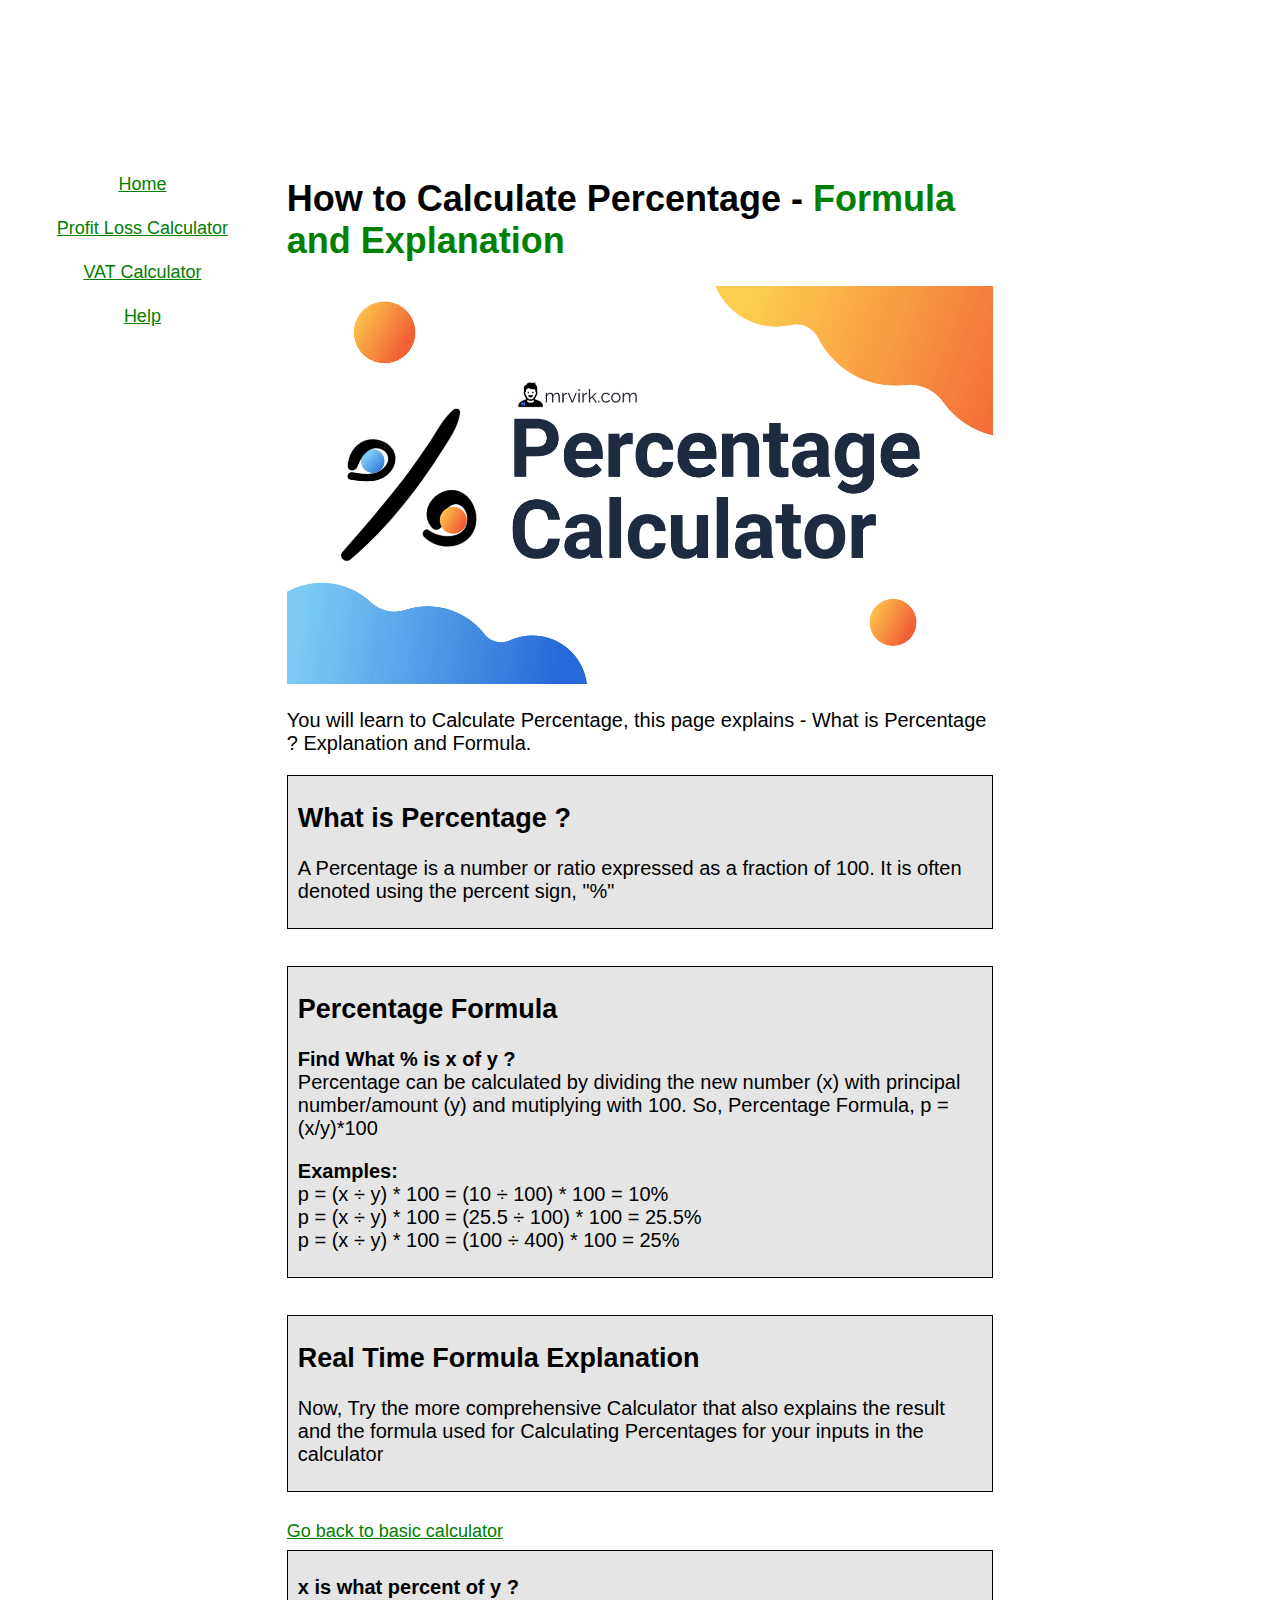
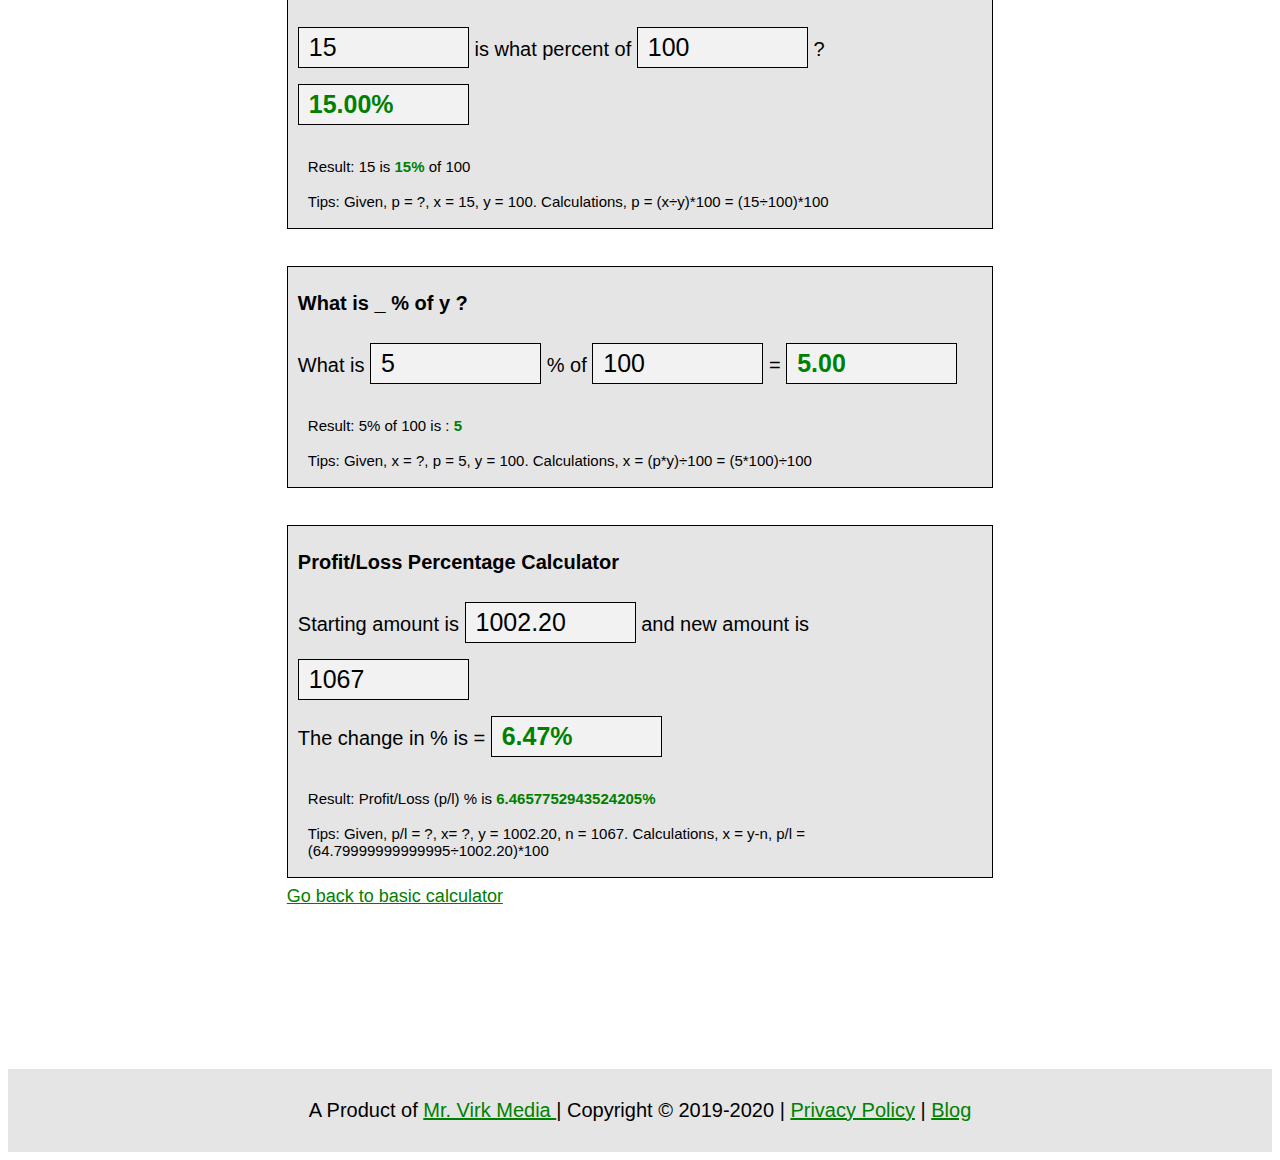
==== commit ab0c982b: "Updated Menu, Scraped minfied pages and logo" ====
--- a/help.html
+++ b/help.html
@@ -1 +1,185 @@
-<!DOCTYPE html><html><head><title>How to Calculate Percentage - Formula and Explanation</title><meta charset="UTF-8"><meta name="theme-color" content="#008000"/><meta name="viewport" content="width=device-width, initial-scale=1.0"><meta name="description" content="You will learn to Calculate Percentage, this page explains - What is Percentage ? Explanation and Formula" /><meta name="keywords" content="percentage, percentage formula"><link rel="icon" href="https://percentage-calculator.mrvirk.com/icon.png" /><style>body { font-size: 20px; font-family: arial; color: black; } span { color: green; } input { font-size: 25px; } p { font-size: 20px; } input[type=text], select { width: 25%; padding: 5px 10px; margin: 8px 0; display: inline-block; border: 0.5px solid black; box-sizing: border-box; background-color: #f2f2f2; } .logo { width: 30%; height: 10%; } div { padding: 5px 10px; margin: 8px 0; font-size: 18px; } a {color: green;} div.boxes { border: 0.5px solid black; background-color: #e5e5e5; } .result { color: green; font-weight: bold; } .result-negative { color: red; font-weight: bold; } p.hint { font-size: 15px; } .output { font-size: 15px; } .formula { font-size: 15px; } * { box-sizing: border-box; } .menu { float: left; width: 20%; text-align: center; } .menu a { padding: 8px; margin-top: 7px; display: block; width: 100%; } .main { float: left; width: 60%; padding: 0 20px; } .right { float: left; width: 20%; padding: 15px; margin-top: 7px; text-align: center; } .footer { background-color: #e5e5e5; text-align: center; padding: 10px; margin-top: 7px; } @media only screen and (max-width:620px) { .menu, .main, .right { width: 100%; } input[type=text], select { width: 100%; padding: 5px 10px; margin: 8px 0; display: inline-block; box-sizing: border-box; background-color: #f2f2f2; } .logo { width: 10%; height: 2%; } .menu a { padding: 4px; margin-top: 3.5px; display: inline; width: 100%; } } </style></head><body><div style="padding:15px;text-align:center;"><script async src="https://pagead2.googlesyndication.com/pagead/js/adsbygoogle.js"></script><!-- Percentage Calculator | 728x90 --><ins class="adsbygoogle" style="display:inline-block;width:728px;height:90px" data-ad-client="ca-pub-6088722940843183" data-ad-slot="2259133924"></ins><script>(adsbygoogle = window.adsbygoogle || []).push({});</script></div><div style="overflow:auto"><div class="menu"><img class="logo" src="Percentage_Calculator.png" alt="percentage calculator" title="Percentage Calculator" /><a href="index.html">Home</a><a href="profit-loss-percentage-calculator.html">Profit Loss</a><a href="#">Help</a></div><div class="main"><h1>How to Calculate Percentage - <span>Formula and Explanation </span></h1><img width="100%" height="50%px" src="Percentage-Calculator.png" alt="percentage calculator" title="Percentage Calculator" /><p>You will learn to Calculate Percentage, this page explains - What is Percentage ? Explanation and Formula.</p><div class="boxes"><h2>What is Percentage ?</h2><p>A Percentage is a number or ratio expressed as a fraction of 100. It is often denoted using the percent sign, "%" </p></div><br><div class="boxes"><h2>Percentage Formula</h2><p><b>Find What % is x of y ?</b><br> Percentage can be calculated by dividing the new number (x) with principal number/amount (y) and mutiplying with 100. So, Percentage Formula, p = (x/y)*100 <br></p><p><b>Examples:</b><br> p = (x ÷ y) * 100 = (10 ÷ 100) * 100 = 10%<br> p = (x ÷ y) * 100 = (25.5 ÷ 100) * 100 = 25.5%<br> p = (x ÷ y) * 100 = (100 ÷ 400) * 100 = 25% </p></div><br><div class="boxes"><h2>Real Time Formula Explanation</h2><p>Now, Try the more comprehensive Calculator that also explains the result and the formula used for Calculating Percentages for your inputs in the calculator</p></div><br><a href="index.html">Go back to basic calculator</a><div class="boxes"><p><b>x is what percent of y ?</b></p><form id="inputForm2"><p><input type="text" name="x" value="15"> is what percent of <input type="text" name="y" value="100"> ? <input type="text" name="p" value="" class="result"></p></form><div class="output" id="pOutput">Result </div><div class="formula" id="pFormula">Formula</div></div><br><div class="boxes"><p><b>What is _ % of y ?</b></p><form id="inputForm"><p> What is <input type="text" name="p" value="5"> % of <input type="text" name="y" value="100"> = <input type="text" name="x" value="" class="result"></p></form><div class="output" id="xOutput">Result</div><div class="formula" id="xFormula">Formula</div></div><br><div class="boxes"><p><b>Profit/Loss Percentage Calculator</b></p><form id="inputForm3"><p>Starting amount is <input type="text" name="y" value="1002.20"> and new amount is <input type="text" name="n" value="1067"><br>The change in % is = <input type="text" name="pl" value="" class="result"></p></form><div class="output" id="plOutput">Result</div><div class="formula" id="plFormula">Formula</div></div><a href="index.html">Go back to basic calculator</a><script>calculateX(); inputForm.oninput = function (event) { event.preventDefault(); calculateX(); }; calculatePercentage(); inputForm2.oninput = function (event) { event.preventDefault(); calculatePercentage(); }; calculateProfitLossPercentage(); inputForm3.oninput = function (event) { event.preventDefault(); calculateProfitLossPercentage(); }; function calculateX() { var form = document.forms.inputForm; var p = form.elements.p.value; var y = form.elements.y.value; var x = p * y / 100; form.elements.x.value = x.toFixed(2); if (x < 0) { form.elements.x.className = "result-negative"; } else { form.elements.x.className = "result"; } var output = document.getElementById("xOutput"); output.innerHTML = "Result: " + p + "% of " + y + " is : " + "<b><span>" + x + "</span></b>"; var formula = document.getElementById("xFormula"); formula.innerHTML = "Tips: Given, x = ?, p = " + p + ", y = " + y + ". Calculations, x = (p*y)÷100 = (" + p + "*" + y + ")÷100"; } function calculatePercentage() { var form = document.forms.inputForm2; var x = form.elements.x.value; var y = form.elements.y.value; var p = x / y * 100; form.elements.p.value = p.toFixed(2) + "%"; if (p < 0) { form.elements.p.className = "result-negative"; } else { form.elements.p.className = "result"; } var output = document.getElementById("pOutput"); output.innerHTML = "Result: " + x + " is <b><span>" + p + "%</span></b> of " + y; var formula = document.getElementById("pFormula"); formula.innerHTML = "Tips: Given, p = ?, x = " + x + ", y = " + y + ". Calculations, p = (x÷y)*100 = (" + x + "÷" + y + ")*100"; } function calculateProfitLossPercentage() { var form = document.forms.inputForm3; var y = form.elements.y.value; var n = form.elements.n.value; var x = n - y; var pl = x / y * 100; form.elements.pl.value = pl.toFixed(2) + "%"; if (pl < 0) { form.elements.pl.className = "result-negative"; } else { form.elements.pl.className = "result"; } var output = document.getElementById("plOutput"); output.innerHTML = "Result: Profit/Loss (p/l) % is <b><span>" + pl + "%</span></b>"; var formula = document.getElementById("plFormula"); formula.innerHTML = "Tips: Given, p/l = ?, x= ?, y = " + y + ", n = " + n + ". Calculations, x = y-n, p/l = (" + x + "÷" + y + ")*100"; }</script><div style="padding:15px;text-align:center;"><script async src="https://pagead2.googlesyndication.com/pagead/js/adsbygoogle.js"></script><!-- Percentage Calculator | 728x90 --><ins class="adsbygoogle" style="display:inline-block;width:728px;height:90px" data-ad-client="ca-pub-6088722940843183" data-ad-slot="2259133924"></ins><script>(adsbygoogle = window.adsbygoogle || []).push({});</script></div></div><div class="right"><script async src="https://pagead2.googlesyndication.com/pagead/js/adsbygoogle.js"></script><!-- Percentage Calculator | Desktop Box Layout 300x250 --><ins class="adsbygoogle" style="display:inline-block;width:300px;height:250px" data-ad-client="ca-pub-6088722940843183" data-ad-slot="4970919564"></ins><script>(adsbygoogle = window.adsbygoogle || []).push({});</script><!-- Percentage Calculator | Desktop Box Layout 300x600 --><ins class="adsbygoogle" style="display:inline-block;width:300px;height:600px" data-ad-client="ca-pub-6088722940843183" data-ad-slot="8682940033"></ins><script>(adsbygoogle = window.adsbygoogle || []).push({});</script><!-- Percentage Calculator | Desktop Box Layout 300x250 --><ins class="adsbygoogle" style="display:inline-block;width:300px;height:250px" data-ad-client="ca-pub-6088722940843183" data-ad-slot="4970919564"></ins><script>(adsbygoogle = window.adsbygoogle || []).push({});</script><!-- Percentage Calculator | Desktop Box Layout 300x250 --><ins class="adsbygoogle" style="display:inline-block;width:300px;height:250px" data-ad-client="ca-pub-6088722940843183" data-ad-slot="4970919564"></ins><script>(adsbygoogle = window.adsbygoogle || []).push({});</script><!-- Percentage Calculator | Desktop Box Layout 300x600 --><ins class="adsbygoogle" style="display:inline-block;width:300px;height:600px" data-ad-client="ca-pub-6088722940843183" data-ad-slot="8682940033"></ins><script>(adsbygoogle = window.adsbygoogle || []).push({});</script><!-- Percentage Calculator | Desktop Box Layout 300x250 --><ins class="adsbygoogle" style="display:inline-block;width:300px;height:250px" data-ad-client="ca-pub-6088722940843183" data-ad-slot="4970919564"></ins><script>(adsbygoogle = window.adsbygoogle || []).push({});</script></div></div><div class="footer"><p> A Product of <a href="https://mrvirk.com">Mr. Virk Media </a> | Copyright © 2019-2020 | <a href="https://mrvirk.com/privacy-policy?source=percentage-calculator">Privacy Policy</a> | <a href="https://mrvirk.com?source=percentage-calculator">Blog</a></p></div><!-- Global site tag (gtag.js) - Google Analytics --><script async src="https://www.googletagmanager.com/gtag/js?id=UA-128604739-4"></script><script>window.dataLayer = window.dataLayer || []; function gtag() { dataLayer.push(arguments); } gtag('js', new Date()); gtag('config', 'UA-128604739-4');</script></body></html> 
+<!DOCTYPE html>
+<html>
+<head>
+  <title>How to Calculate Percentage - Formula and Explanation</title>
+  <meta charset="UTF-8">
+  <meta name="theme-color" content="#008000"/>
+  <meta name="viewport" content="width=device-width, initial-scale=1.0">
+  <meta name="description" content="You will learn to Calculate Percentage, this page explains - What is Percentage ? Explanation and Formula" />
+  <meta name="keywords" content="percentage, percentage formula">
+  <link rel="icon" href="https://percentage-calculator.mrvirk.com/icon.png" />
+  <link href="makeup.css" rel="stylesheet" type="text/css">
+</head>
+
+<body>
+
+  <div style="padding:15px;text-align:center;">
+    <script async src="https://pagead2.googlesyndication.com/pagead/js/adsbygoogle.js"></script>
+    <!-- Percentage Calculator | 728x90 -->
+    <ins class="adsbygoogle" style="display:inline-block;width:728px;height:90px" data-ad-client="ca-pub-6088722940843183" data-ad-slot="2259133924"></ins>
+    <script>
+      (adsbygoogle = window.adsbygoogle || []).push({});
+    </script>
+  </div>
+
+  <div style="overflow:auto">
+    <div class="menu">
+      <a href="index.html">Home</a>
+      <a href="profit-loss-percentage-calculator.html">Profit Loss Calculator</a>
+      <a href="https://vatcalculator.mrvirk.com/?utm_source=Percentage%20Calculator&utm_medium=Percentage%20Calculator&utm_campaign=Percentage%20Calculator">VAT Calculator</a>
+      <a href="#">Help</a>
+    </div>
+
+    <div class="main">
+      <h1>How to Calculate Percentage - <span>Formula and Explanation </span> </h1>
+      <img width="100%" height="50%px" src="Percentage-Calculator.png" alt="percentage calculator" title="Percentage Calculator" />
+      <p>You will learn to Calculate Percentage, this page explains - What is Percentage ? Explanation and Formula.</p>
+
+      <div class="boxes">
+        <h2>What is Percentage ?</h2>
+        <p>A Percentage is a number or ratio expressed as a fraction of 100. It is often denoted using the percent sign, "%" </p>
+      </div>
+      <br>
+      <div class="boxes">
+        <h2>Percentage Formula</h2>
+        <p>
+          <b>Find What % is x of y ?</b> <br>
+          Percentage can be calculated by dividing the new number (x) with principal number/amount (y) and mutiplying with 100.
+          So, Percentage Formula, p = (x/y)*100 <br>
+        </p>
+        <p>
+          <b>Examples:</b> <br> p = (x ÷ y) * 100 = (10 ÷ 100) * 100 = 10%<br>
+          p = (x ÷ y) * 100 = (25.5 ÷ 100) * 100 = 25.5%<br>
+          p = (x ÷ y) * 100 = (100 ÷ 400) * 100 = 25%
+        </p>
+
+      </div>
+      <br>
+      <div class="boxes">
+        <h2>Real Time Formula Explanation</h2>
+        <p>Now, Try the more comprehensive Calculator that also explains the result and the formula used for Calculating Percentages for your inputs in the calculator</p>
+
+      </div>
+      <br>
+
+      <a href="index.html">Go back to basic calculator</a>
+
+      <div class="boxes">
+        <p><b>x is what percent of y ?</b></p>
+        <form id="inputForm2">
+          <p>
+            <input type="text" name="x" value="15"> is what percent of
+            <input type="text" name="y" value="100"> ?
+            <input type="text" name="p" value="" class="result">
+          </p>
+        </form>
+
+        <div class="output" id="pOutput">Result </div>
+        <div class="formula" id="pFormula">Formula</div>
+      </div>
+      <br>
+
+      <div class="boxes">
+        <p><b>What is _ % of y ?</b></p>
+        <form id="inputForm">
+          <p> What is
+            <input type="text" name="p" value="5"> % of
+            <input type="text" name="y" value="100"> =
+            <input type="text" name="x" value="" class="result">
+          </p>
+        </form>
+
+        <div class="output" id="xOutput">Result</div>
+        <div class="formula" id="xFormula">Formula</div>
+      </div>
+      <br>
+      <div class="boxes">
+        <p><b>Profit/Loss Percentage Calculator</b></p>
+        <form id="inputForm3">
+          <p>Starting amount is
+            <input type="text" name="y" value="1002.20"> and new amount is
+            <input type="text" name="n" value="1067"> <br>The change in % is =
+            <input type="text" name="pl" value="" class="result">
+          </p>
+        </form>
+        <div class="output" id="plOutput">Result</div>
+        <div class="formula" id="plFormula">Formula</div>
+      </div>
+
+      <a href="index.html">Go back to basic calculator</a>
+
+      <script src="helpLogic.js"></script>
+
+      <div style="padding:15px;text-align:center;">
+        <script async src="https://pagead2.googlesyndication.com/pagead/js/adsbygoogle.js"></script>
+        <!-- Percentage Calculator | 728x90 -->
+        <ins class="adsbygoogle" style="display:inline-block;width:728px;height:90px" data-ad-client="ca-pub-6088722940843183" data-ad-slot="2259133924"></ins>
+        <script>
+          (adsbygoogle = window.adsbygoogle || []).push({});
+        </script>
+      </div>
+    </div>
+
+    <div class="right">
+      <script async src="https://pagead2.googlesyndication.com/pagead/js/adsbygoogle.js"></script>
+      <!-- Percentage Calculator | Desktop Box Layout 300x250 -->
+      <ins class="adsbygoogle" style="display:inline-block;width:300px;height:250px" data-ad-client="ca-pub-6088722940843183" data-ad-slot="4970919564"></ins>
+      <script>
+        (adsbygoogle = window.adsbygoogle || []).push({});
+      </script>
+
+      <!-- Percentage Calculator | Desktop Box Layout 300x600 -->
+      <ins class="adsbygoogle" style="display:inline-block;width:300px;height:600px" data-ad-client="ca-pub-6088722940843183" data-ad-slot="8682940033"></ins>
+      <script>
+        (adsbygoogle = window.adsbygoogle || []).push({});
+      </script>
+
+      <!-- Percentage Calculator | Desktop Box Layout 300x250 -->
+      <ins class="adsbygoogle" style="display:inline-block;width:300px;height:250px" data-ad-client="ca-pub-6088722940843183" data-ad-slot="4970919564"></ins>
+      <script>
+        (adsbygoogle = window.adsbygoogle || []).push({});
+      </script>
+
+      <!-- Percentage Calculator | Desktop Box Layout 300x250 -->
+      <ins class="adsbygoogle" style="display:inline-block;width:300px;height:250px" data-ad-client="ca-pub-6088722940843183" data-ad-slot="4970919564"></ins>
+      <script>
+        (adsbygoogle = window.adsbygoogle || []).push({});
+      </script>
+
+      <!-- Percentage Calculator | Desktop Box Layout 300x600 -->
+      <ins class="adsbygoogle" style="display:inline-block;width:300px;height:600px" data-ad-client="ca-pub-6088722940843183" data-ad-slot="8682940033"></ins>
+      <script>
+        (adsbygoogle = window.adsbygoogle || []).push({});
+      </script>
+
+      <!-- Percentage Calculator | Desktop Box Layout 300x250 -->
+      <ins class="adsbygoogle" style="display:inline-block;width:300px;height:250px" data-ad-client="ca-pub-6088722940843183" data-ad-slot="4970919564"></ins>
+      <script>
+        (adsbygoogle = window.adsbygoogle || []).push({});
+      </script>
+    </div>
+  </div>
+
+  <div class="footer">
+    <p>
+      A Product of <a href="https://mrvirk.com">Mr. Virk Media </a> | Copyright © 2019-2020 | <a href="https://mrvirk.com/privacy-policy?source=percentage-calculator">Privacy Policy</a> | <a
+        href="https://mrvirk.com?source=percentage-calculator">Blog</a>
+    </p>
+
+  </div>
+
+  <!-- Global site tag (gtag.js) - Google Analytics -->
+  <script async src="https://www.googletagmanager.com/gtag/js?id=UA-128604739-4"></script>
+  <script>
+    window.dataLayer = window.dataLayer || [];
+
+    function gtag() {
+      dataLayer.push(arguments);
+    }
+    gtag('js', new Date());
+    gtag('config', 'UA-128604739-4');
+  </script>
+
+</body>
+
+</html>
--- a/makeup.css
+++ b/makeup.css
@@ -0,0 +1,134 @@
+body {
+  font-size: 20px;
+  font-family: arial;
+  color: black;
+}
+
+span {
+  color: green;
+}
+
+input {
+  font-size: 25px;
+}
+
+p {
+  font-size: 20px;
+}
+
+input[type=text], select {
+  width: 25%;
+  padding: 5px 10px;
+  margin: 8px 0;
+  display: inline-block;
+  border: 0.5px solid black;
+  box-sizing: border-box;
+  background-color: #f2f2f2;
+}
+
+.logo {
+  width: 30%;
+  height: 10%;
+}
+
+div {
+  padding: 5px 10px;
+  margin: 8px 0;
+  font-size: 18px;
+}
+
+a {color: green;}
+
+div.boxes {
+  border: 0.5px solid black;
+  background-color: #e5e5e5;
+}
+
+.result {
+  color: green;
+  font-weight: bold;
+}
+
+.result-negative {
+  color: red;
+  font-weight: bold;
+}
+
+p.hint {
+  font-size: 15px;
+}
+
+.output {
+  font-size: 15px;
+}
+
+.formula {
+  font-size: 15px;
+}
+
+* {
+  box-sizing: border-box;
+}
+
+.menu {
+  float: left;
+  width: 20%;
+  text-align: center;
+}
+
+.menu a {
+  padding: 8px;
+  margin-top: 7px;
+  display: block;
+  width: 100%;
+}
+
+.main {
+  float: left;
+  width: 60%;
+  padding: 0 20px;
+}
+
+.right {
+  float: left;
+  width: 20%;
+  padding: 15px;
+  margin-top: 7px;
+  text-align: center;
+}
+
+.footer {
+  background-color: #e5e5e5;
+  text-align: center;
+  padding: 10px;
+  margin-top: 7px;
+}
+
+@media only screen and (max-width:620px) {
+
+  /* For mobile phones: */
+  .menu, .main, .right {
+    width: 100%;
+  }
+
+  input[type=text], select {
+    width: 100%;
+    padding: 5px 10px;
+    margin: 8px 0;
+    display: inline-block;
+    box-sizing: border-box;
+    background-color: #f2f2f2;
+  }
+
+  .logo {
+    width: 10%;
+    height: 2%;
+  }
+
+  .menu a {
+    padding: 4px;
+    margin-top: 3.5px;
+    display: inline;
+    width: 100%;
+  }
+}
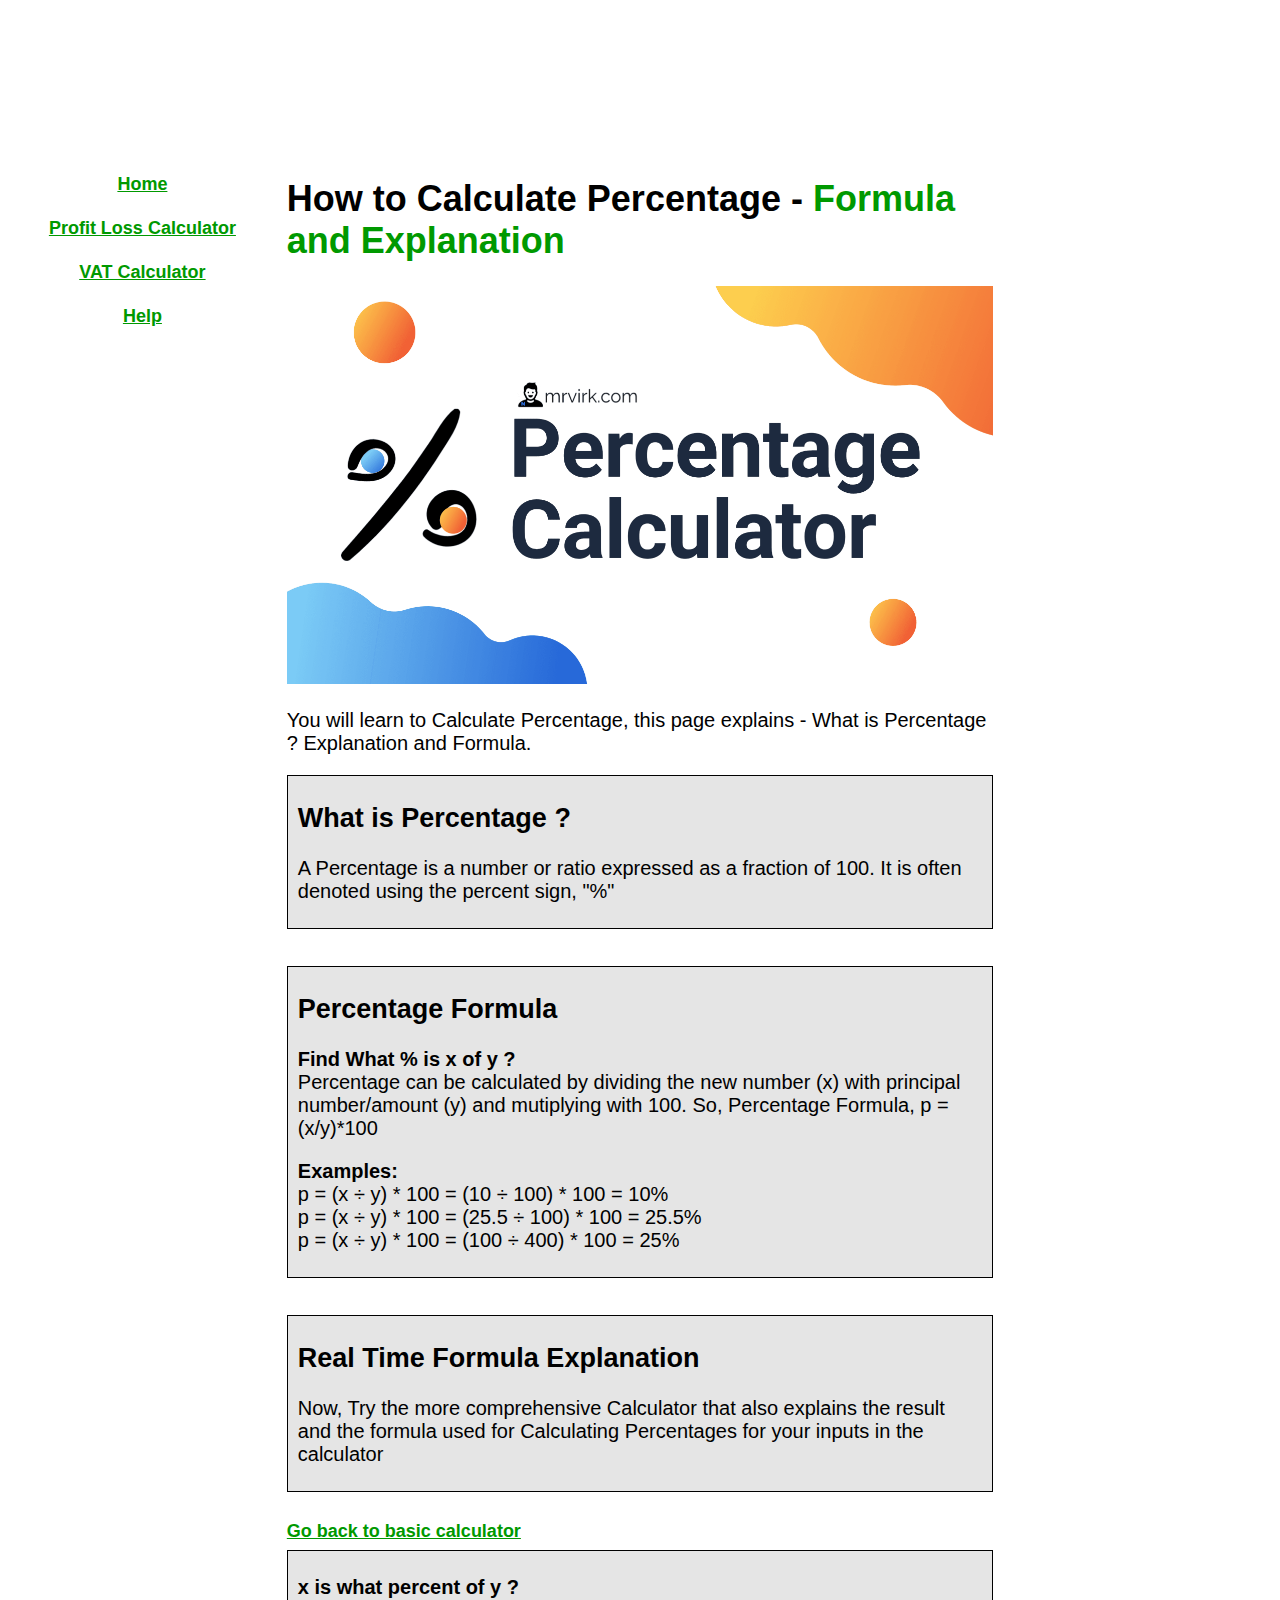
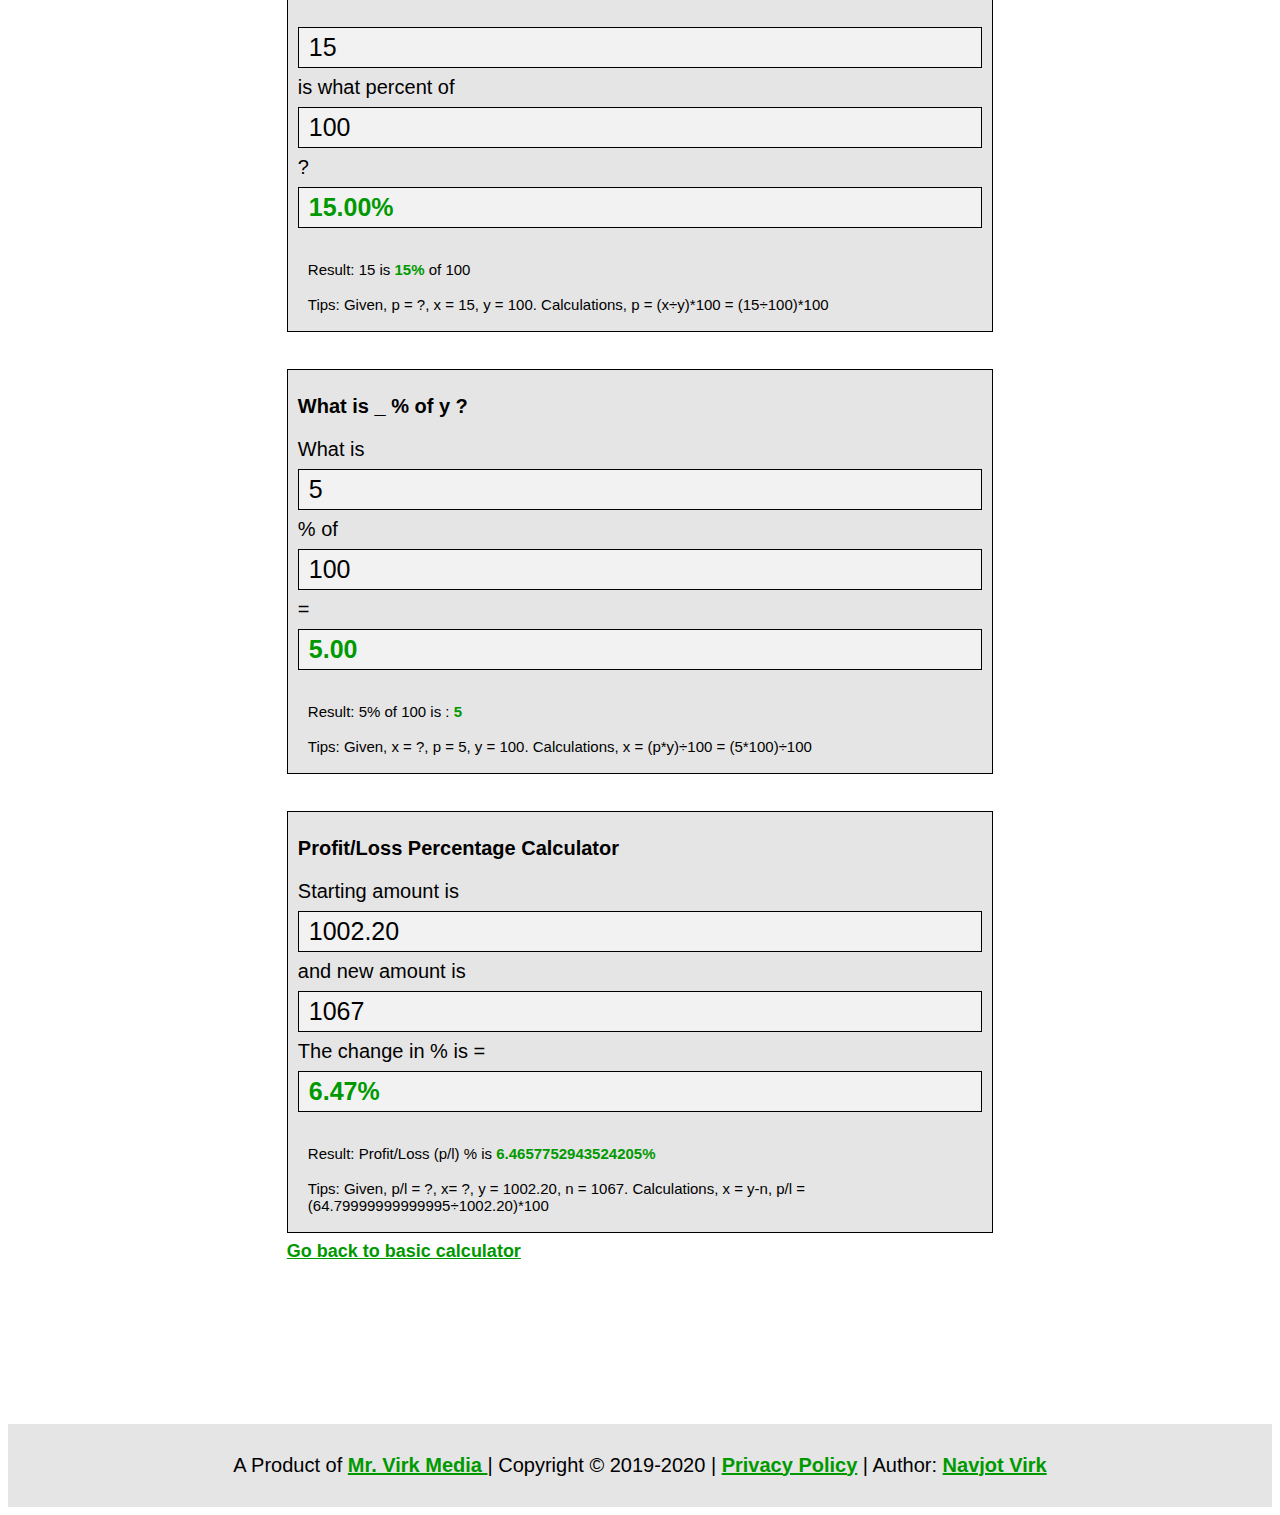
==== commit dad09e44: "Minor CSS Fix and Linked my portfolio in footor" ====
--- a/help.html
+++ b/help.html
@@ -3,7 +3,7 @@
 <head>
   <title>How to Calculate Percentage - Formula and Explanation</title>
   <meta charset="UTF-8">
-  <meta name="theme-color" content="#008000"/>
+  <meta name="theme-color" content="#009900"/>
   <meta name="viewport" content="width=device-width, initial-scale=1.0">
   <meta name="description" content="You will learn to Calculate Percentage, this page explains - What is Percentage ? Explanation and Formula" />
   <meta name="keywords" content="percentage, percentage formula">
@@ -162,8 +162,9 @@
 
   <div class="footer">
     <p>
-      A Product of <a href="https://mrvirk.com">Mr. Virk Media </a> | Copyright © 2019-2020 | <a href="https://mrvirk.com/privacy-policy?source=percentage-calculator">Privacy Policy</a> | <a
-        href="https://mrvirk.com?source=percentage-calculator">Blog</a>
+      A Product of <a href="https://mrvirk.com?utm_source=Percentage%20Calculator&utm_medium=Percentage%20Calculator&utm_campaign=Percentage%20Calculator">Mr. Virk Media </a> | Copyright © 2019-2020 | <a href="https://mrvirk.com/privacy-policy?utm_source=Percentage%20Calculator&utm_medium=Percentage%20Calculator&utm_campaign=Percentage%20Calculator">Privacy Policy</a>
+      | Author: <a
+        href="https://navjot.mrvirk.com/?utm_source=Percentage%20Calculator&utm_medium=Percentage%20Calculator&utm_campaign=Percentage%20Calculator">Navjot Virk</a>
     </p>
 
   </div>
--- a/makeup.css
+++ b/makeup.css
@@ -5,19 +5,26 @@
 }
 
 span {
-  color: green;
+  color: #009900;
 }
 
 input {
   font-size: 25px;
+  width: 100%;
+  padding: 5px 10px;
+  margin: 8px 0;
+  display: inline-block;
+  border: 0.5px solid black;
+  box-sizing: border-box;
+  background-color: #f2f2f2;
 }
 
 p {
   font-size: 20px;
 }
 
-input[type=text], select {
-  width: 25%;
+input[type=number], select {
+  width: 100%;
   padding: 5px 10px;
   margin: 8px 0;
   display: inline-block;
@@ -37,7 +44,8 @@
   font-size: 18px;
 }
 
-a {color: green;}
+a {color: #009900;
+font-weight: bold;}
 
 div.boxes {
   border: 0.5px solid black;
@@ -45,13 +53,15 @@
 }
 
 .result {
-  color: green;
+  color: #009900;
   font-weight: bold;
+  font-size: 25px;
 }
 
 .result-negative {
   color: red;
   font-weight: bold;
+  font-size: 25px;
 }
 
 p.hint {
@@ -111,7 +121,7 @@
     width: 100%;
   }
 
-  input[type=text], select {
+  input{
     width: 100%;
     padding: 5px 10px;
     margin: 8px 0;
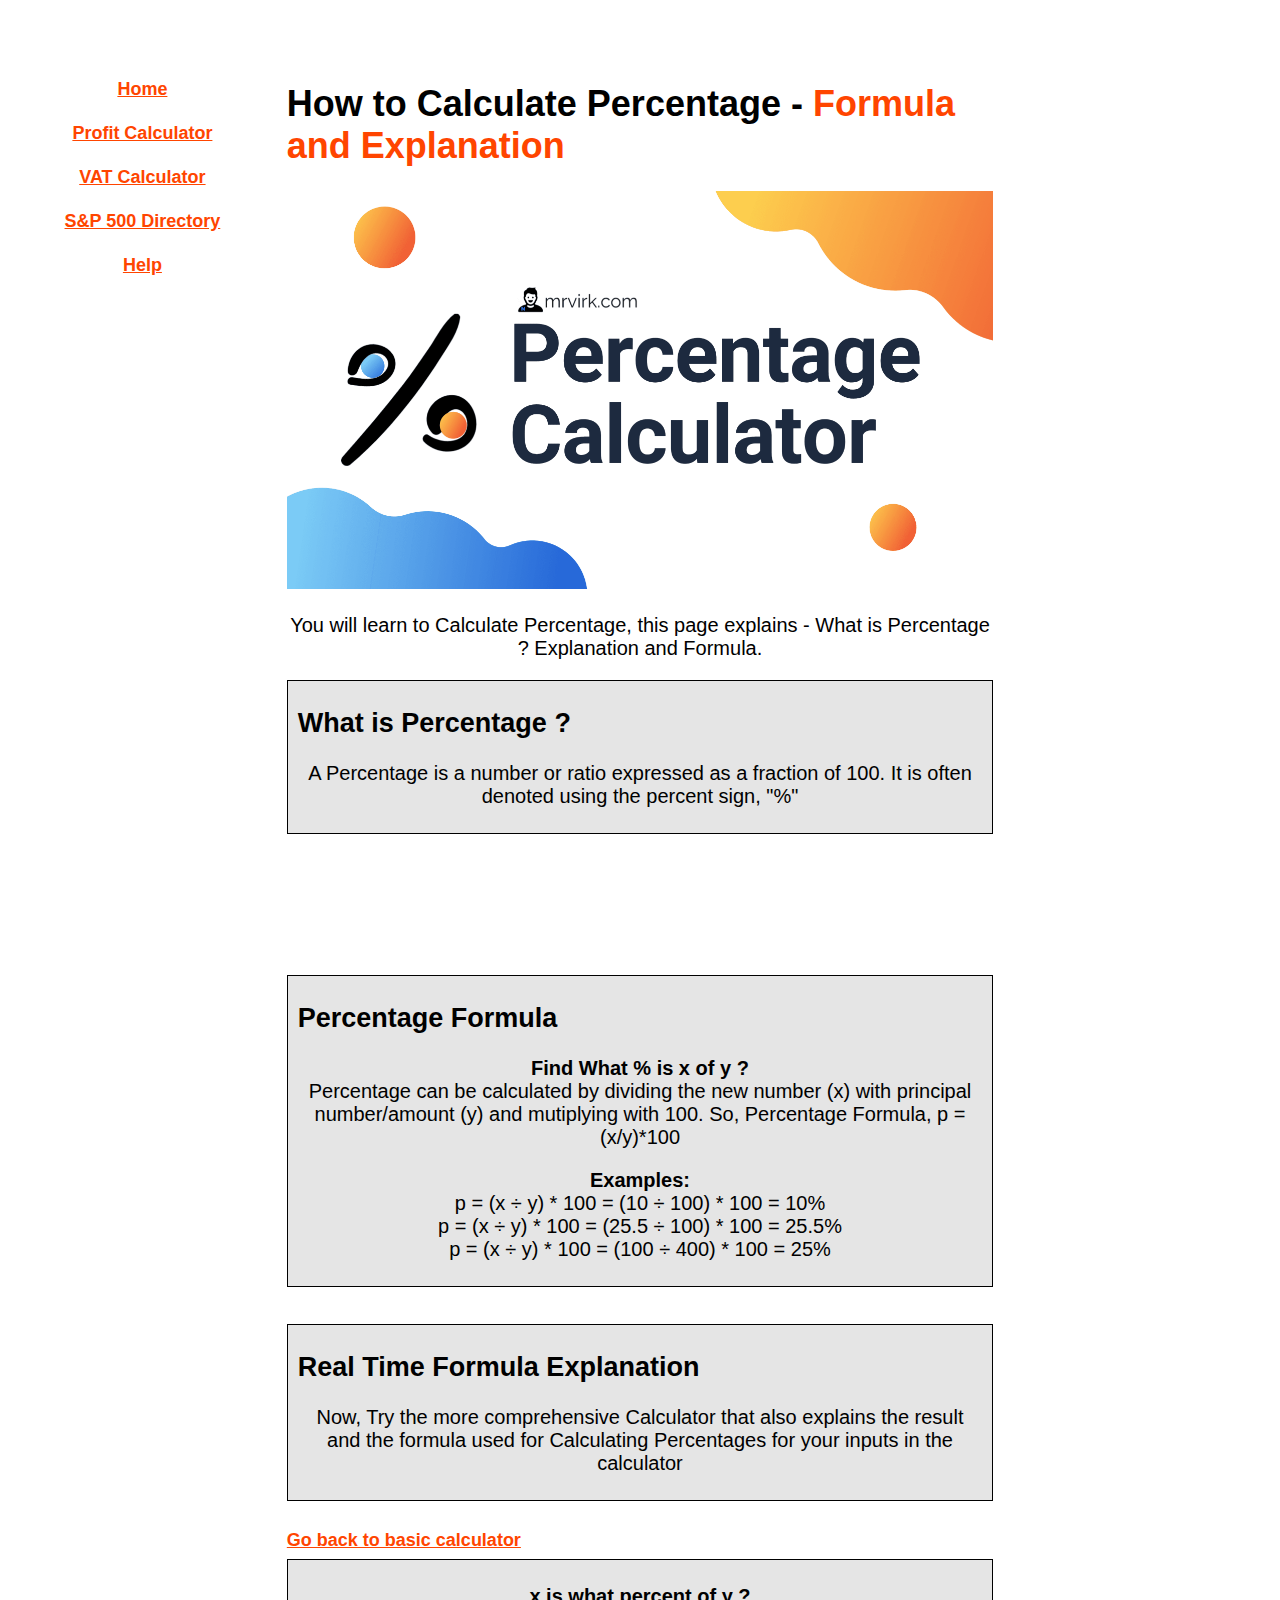
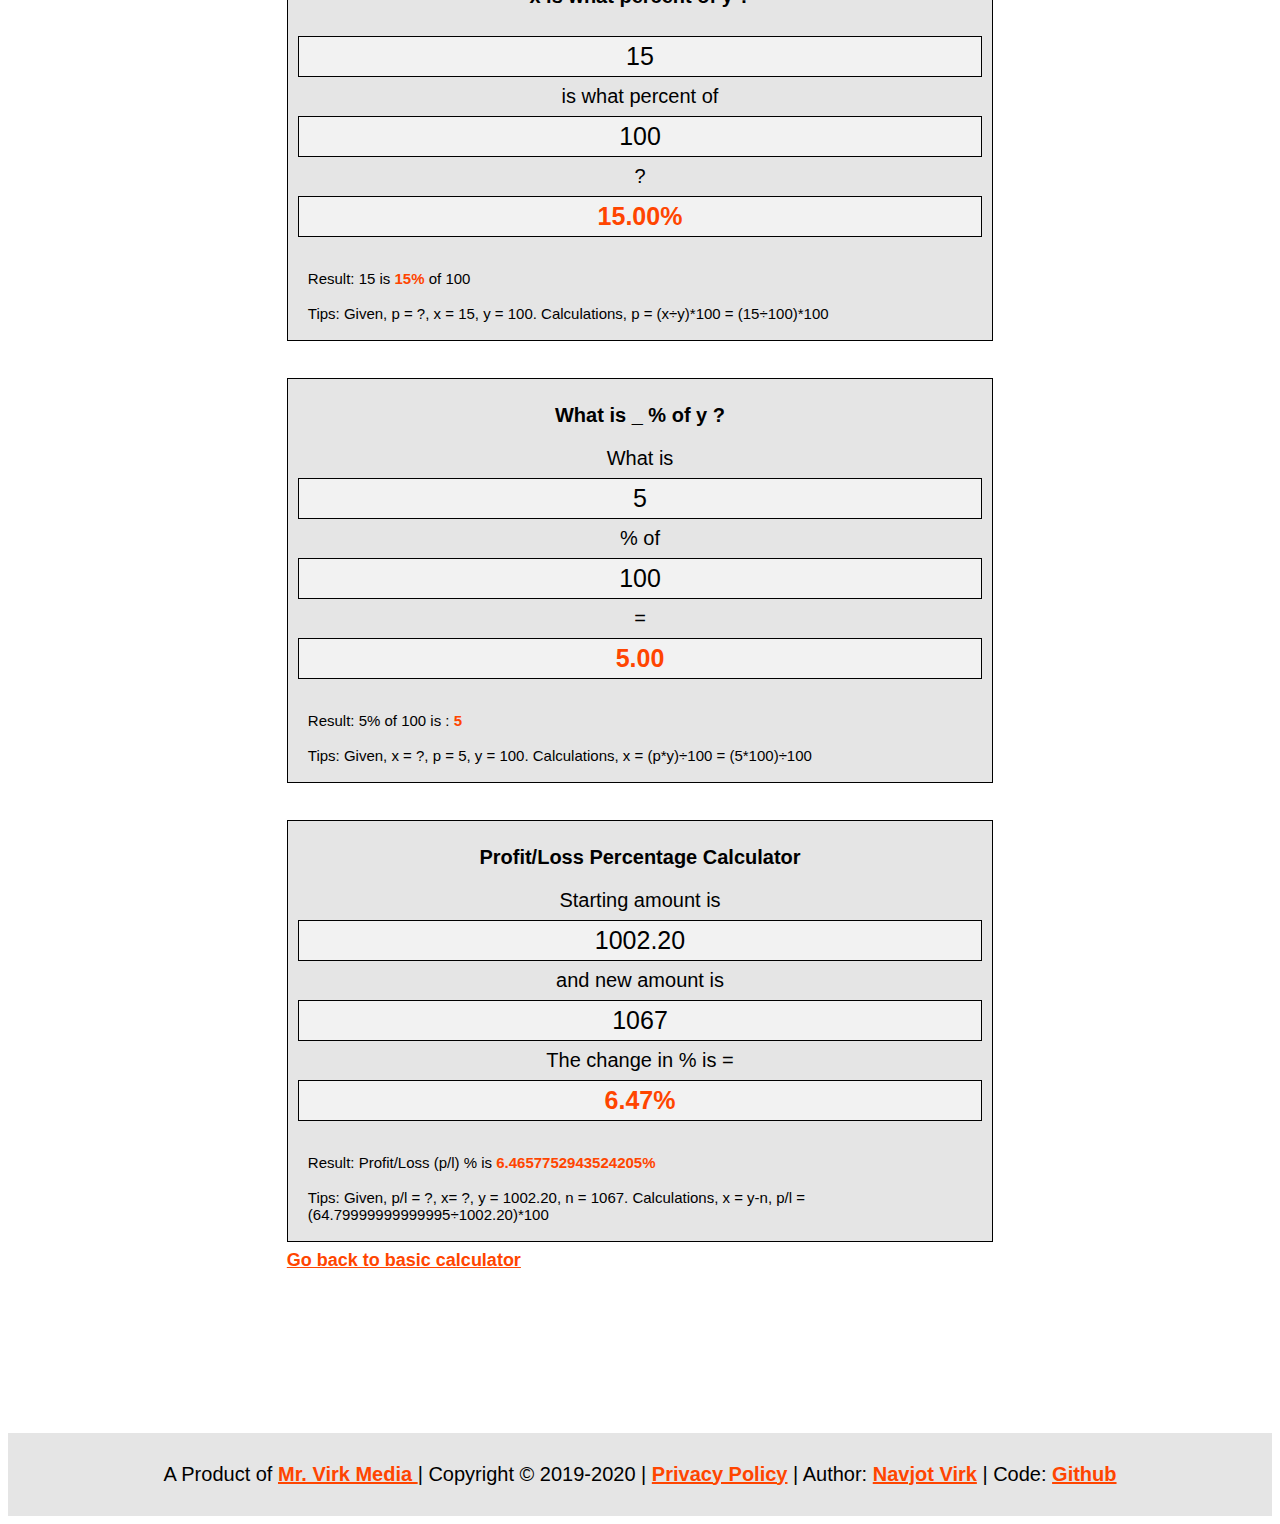
==== commit b6f8de46: "code clean" ====
--- a/help.html
+++ b/help.html
@@ -1,33 +1,47 @@
 <!DOCTYPE html>
 <html>
+
 <head>
-  <title>How to Calculate Percentage - Formula and Explanation</title>
+  <title>How to Calculate Percentage ? Formula and Explanation</title>
   <meta charset="UTF-8">
-  <meta name="theme-color" content="#009900"/>
+  <meta name="theme-color" content="#d9184e" />
   <meta name="viewport" content="width=device-width, initial-scale=1.0">
-  <meta name="description" content="You will learn to Calculate Percentage, this page explains - What is Percentage ? Explanation and Formula" />
-  <meta name="keywords" content="percentage, percentage formula">
-  <link rel="icon" href="https://percentage-calculator.mrvirk.com/icon.png" />
+  <meta name="description" content="Learn to Calculate Percentage, this page explains - What is Percentage ? Explanation and Formula" />
+  <meta name="keywords" content="percentage, percentage formula, how to calculate percentage">
+  <link rel="icon" type="image/png" href="https://mrvirk.com/wp-content/uploads/2018/05/cropped-mrvirk-mobile-logo-v3-32x32.png">
   <link href="makeup.css" rel="stylesheet" type="text/css">
+
+  <script async src="https://pagead2.googlesyndication.com/pagead/js/adsbygoogle.js"></script>
+  <!-- Global site tag (gtag.js) - Google Analytics -->
+  <script async src="https://www.googletagmanager.com/gtag/js?id=UA-128604739-2"></script>
+  <script>
+    window.dataLayer = window.dataLayer || [];
+
+    function gtag() {
+      dataLayer.push(arguments);
+    }
+    gtag('js', new Date());
+
+    gtag('config', 'UA-128604739-2');
+  </script>
 </head>
 
 <body>
 
   <div style="padding:15px;text-align:center;">
-    <script async src="https://pagead2.googlesyndication.com/pagead/js/adsbygoogle.js"></script>
-    <!-- Percentage Calculator | 728x90 -->
-    <ins class="adsbygoogle" style="display:inline-block;width:728px;height:90px" data-ad-client="ca-pub-6088722940843183" data-ad-slot="2259133924"></ins>
-    <script>
-      (adsbygoogle = window.adsbygoogle || []).push({});
-    </script>
+    <!--Advertising space -->
   </div>
 
   <div style="overflow:auto">
     <div class="menu">
       <a href="index.html">Home</a>
-      <a href="profit-loss-percentage-calculator.html">Profit Loss Calculator</a>
-      <a href="https://vatcalculator.mrvirk.com/?utm_source=Percentage%20Calculator&utm_medium=Percentage%20Calculator&utm_campaign=Percentage%20Calculator">VAT Calculator</a>
+      <a href="https://mrvirk.com/profit-calculator/?utm_source=percentage_calculator&utm_medium=menu">Profit Calculator</a>
+      <a href="https://mrvirk.com/vat-calculator/?utm_source=percentage_calculator&utm_medium=menu">VAT Calculator</a>
+      <a href="https://sp500.mrvirk.com/?utm_source=percentage_calculator&utm_medium=menu">S&P 500 Directory</a>
       <a href="#">Help</a>
+      <div style="padding:15px;text-align:center;">
+        <!--Advertising space -->
+      </div>
     </div>
 
     <div class="main">
@@ -39,7 +53,15 @@
         <h2>What is Percentage ?</h2>
         <p>A Percentage is a number or ratio expressed as a fraction of 100. It is often denoted using the percent sign, "%" </p>
       </div>
-      <br>
+      <div style="padding:15px;text-align:center;">
+        <!--Advertising space -->
+        <script async src="https://pagead2.googlesyndication.com/pagead/js/adsbygoogle.js"></script>
+        <!-- Percentage Calculator | 728x90 -->
+        <ins class="adsbygoogle" style="display:inline-block;width:728px;height:90px" data-ad-client="ca-pub-6088722940843183" data-ad-slot="2259133924"></ins>
+        <script>
+          (adsbygoogle = window.adsbygoogle || []).push({});
+        </script>
+      </div>
       <div class="boxes">
         <h2>Percentage Formula</h2>
         <p>
@@ -111,7 +133,6 @@
       <script src="helpLogic.js"></script>
 
       <div style="padding:15px;text-align:center;">
-        <script async src="https://pagead2.googlesyndication.com/pagead/js/adsbygoogle.js"></script>
         <!-- Percentage Calculator | 728x90 -->
         <ins class="adsbygoogle" style="display:inline-block;width:728px;height:90px" data-ad-client="ca-pub-6088722940843183" data-ad-slot="2259133924"></ins>
         <script>
@@ -121,13 +142,6 @@
     </div>
 
     <div class="right">
-      <script async src="https://pagead2.googlesyndication.com/pagead/js/adsbygoogle.js"></script>
-      <!-- Percentage Calculator | Desktop Box Layout 300x250 -->
-      <ins class="adsbygoogle" style="display:inline-block;width:300px;height:250px" data-ad-client="ca-pub-6088722940843183" data-ad-slot="4970919564"></ins>
-      <script>
-        (adsbygoogle = window.adsbygoogle || []).push({});
-      </script>
-
       <!-- Percentage Calculator | Desktop Box Layout 300x600 -->
       <ins class="adsbygoogle" style="display:inline-block;width:300px;height:600px" data-ad-client="ca-pub-6088722940843183" data-ad-slot="8682940033"></ins>
       <script>
@@ -146,40 +160,17 @@
         (adsbygoogle = window.adsbygoogle || []).push({});
       </script>
 
-      <!-- Percentage Calculator | Desktop Box Layout 300x600 -->
-      <ins class="adsbygoogle" style="display:inline-block;width:300px;height:600px" data-ad-client="ca-pub-6088722940843183" data-ad-slot="8682940033"></ins>
-      <script>
-        (adsbygoogle = window.adsbygoogle || []).push({});
-      </script>
 
-      <!-- Percentage Calculator | Desktop Box Layout 300x250 -->
-      <ins class="adsbygoogle" style="display:inline-block;width:300px;height:250px" data-ad-client="ca-pub-6088722940843183" data-ad-slot="4970919564"></ins>
-      <script>
-        (adsbygoogle = window.adsbygoogle || []).push({});
-      </script>
     </div>
   </div>
 
   <div class="footer">
     <p>
-      A Product of <a href="https://mrvirk.com?utm_source=Percentage%20Calculator&utm_medium=Percentage%20Calculator&utm_campaign=Percentage%20Calculator">Mr. Virk Media </a> | Copyright © 2019-2020 | <a href="https://mrvirk.com/privacy-policy?utm_source=Percentage%20Calculator&utm_medium=Percentage%20Calculator&utm_campaign=Percentage%20Calculator">Privacy Policy</a>
-      | Author: <a
-        href="https://navjot.mrvirk.com/?utm_source=Percentage%20Calculator&utm_medium=Percentage%20Calculator&utm_campaign=Percentage%20Calculator">Navjot Virk</a>
+      A Product of <a href="https://mrvirk.com?utm_source=Percentage%2?utm_source=percentage_calculator&utm_medium=menu">Mr. Virk Media </a> | Copyright © 2019-2020 | <a
+        href="https://mrvirk.com/privacy-policy?utm_source=Percentage%20Calculator&utm_medium=Percentage%20Calculator&utm_campaign=Percentage%20Calculator">Privacy Policy</a>
+      | Author: <a href="https://navjot.mrvirk.com/?utm_source=percentage_calculator&utm_medium=menu">Navjot Virk</a> | Code: <a href="https://github.com/Mrvirk-com/Mr.-Percentage-Calculator">Github</a>
     </p>
-
   </div>
-
-  <!-- Global site tag (gtag.js) - Google Analytics -->
-  <script async src="https://www.googletagmanager.com/gtag/js?id=UA-128604739-4"></script>
-  <script>
-    window.dataLayer = window.dataLayer || [];
-
-    function gtag() {
-      dataLayer.push(arguments);
-    }
-    gtag('js', new Date());
-    gtag('config', 'UA-128604739-4');
-  </script>
 
 </body>
 
--- a/makeup.css
+++ b/makeup.css
@@ -5,7 +5,7 @@
 }
 
 span {
-  color: #009900;
+  color: #FF4500;
 }
 
 input {
@@ -17,10 +17,12 @@
   border: 0.5px solid black;
   box-sizing: border-box;
   background-color: #f2f2f2;
+  text-align: center;
 }
 
 p {
   font-size: 20px;
+  text-align: center;
 }
 
 input[type=number], select {
@@ -31,6 +33,7 @@
   border: 0.5px solid black;
   box-sizing: border-box;
   background-color: #f2f2f2;
+  text-align: center;
 }
 
 .logo {
@@ -44,8 +47,10 @@
   font-size: 18px;
 }
 
-a {color: #009900;
-font-weight: bold;}
+a {
+  color: #FF4500;
+  font-weight: bold;
+}
 
 div.boxes {
   border: 0.5px solid black;
@@ -53,7 +58,13 @@
 }
 
 .result {
-  color: #009900;
+  color: #FF4500;
+  font-weight: bold;
+  font-size: 25px;
+}
+
+.secondary_result {
+  color: purple;
   font-weight: bold;
   font-size: 25px;
 }
@@ -114,6 +125,24 @@
   margin-top: 7px;
 }
 
+div.secondary_boxes {
+  border: 0.5px solid black;
+  background-color: #e5e5e5;
+  height: 265px;
+}
+
+.calculator_box {
+  float: left;
+  width: 50%;
+  margin-top: 0px;
+}
+
+.results_box {
+  float: left;
+  width: 50%;
+  margin-top: 0px;
+}
+
 @media only screen and (max-width:620px) {
 
   /* For mobile phones: */
@@ -121,7 +150,11 @@
     width: 100%;
   }
 
-  input{
+  .calculator_box, .results_box {
+    width: 100%;
+  }
+
+  input {
     width: 100%;
     padding: 5px 10px;
     margin: 8px 0;
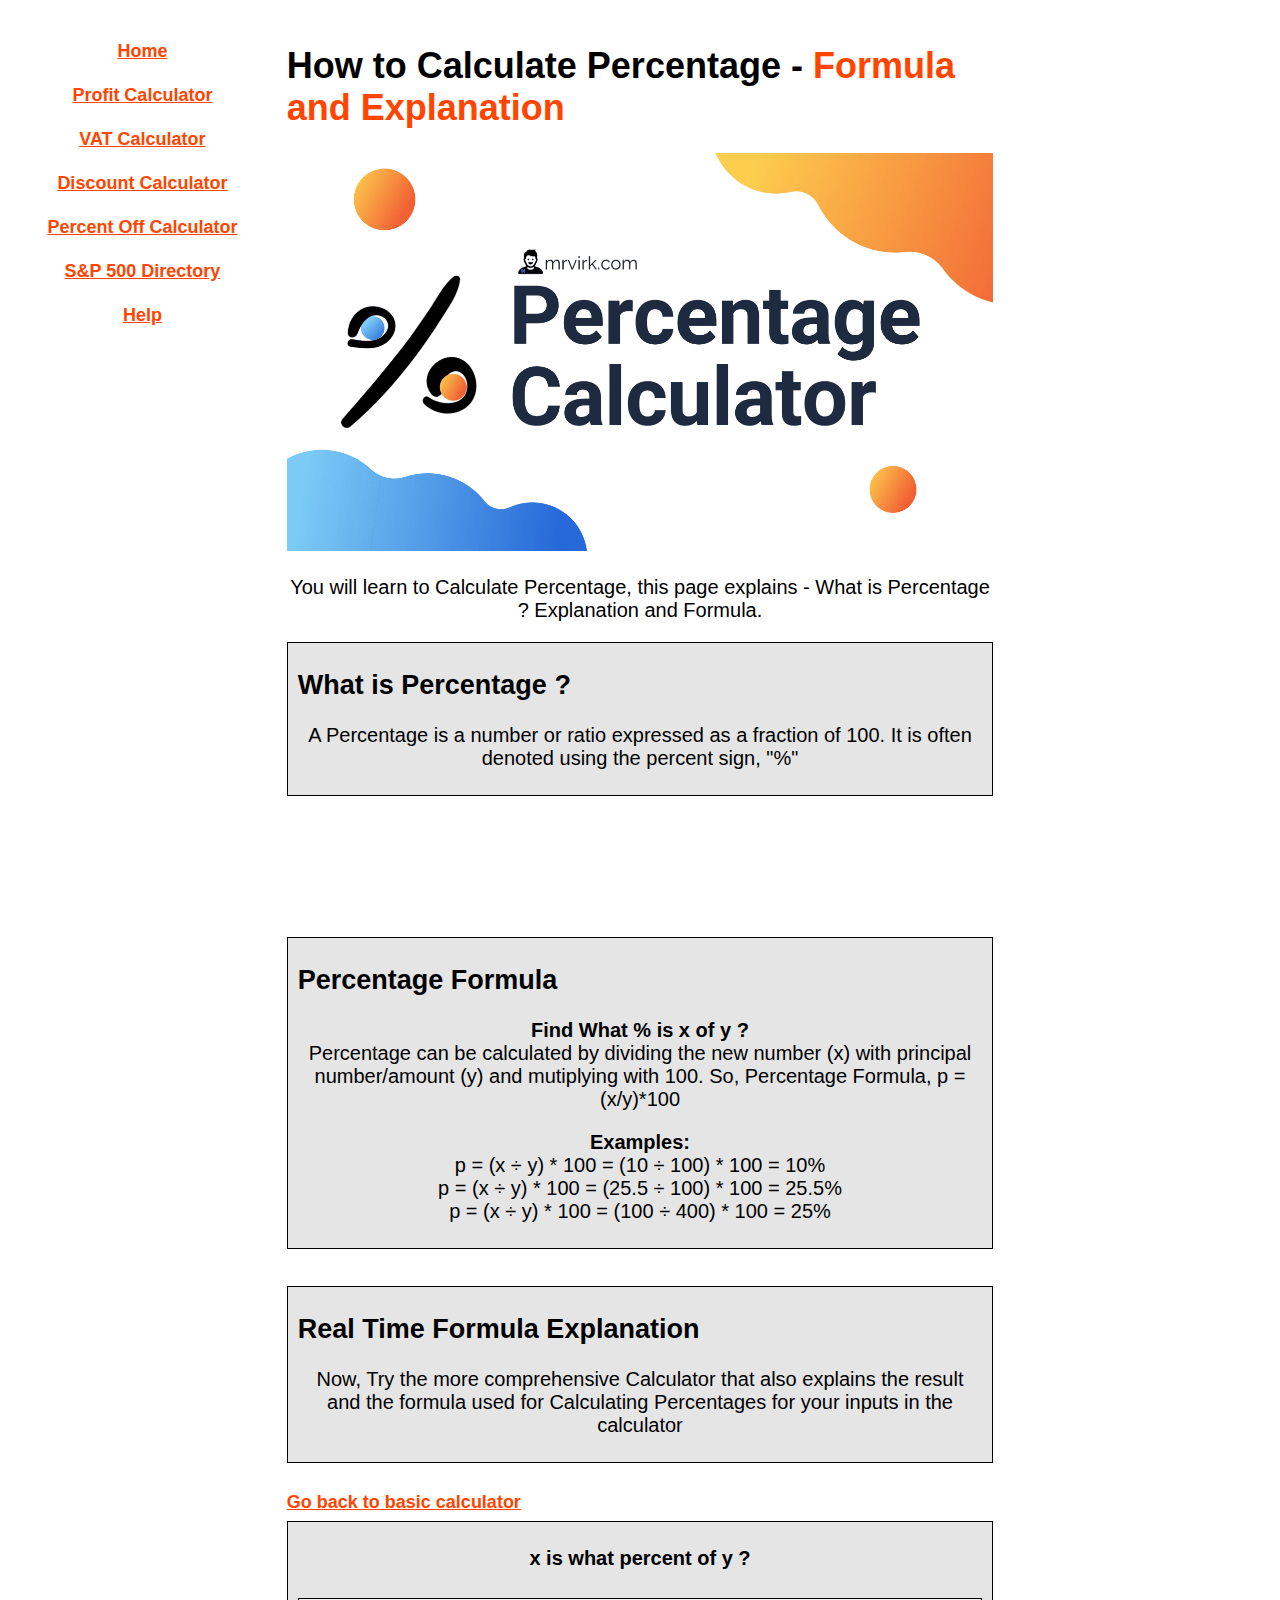
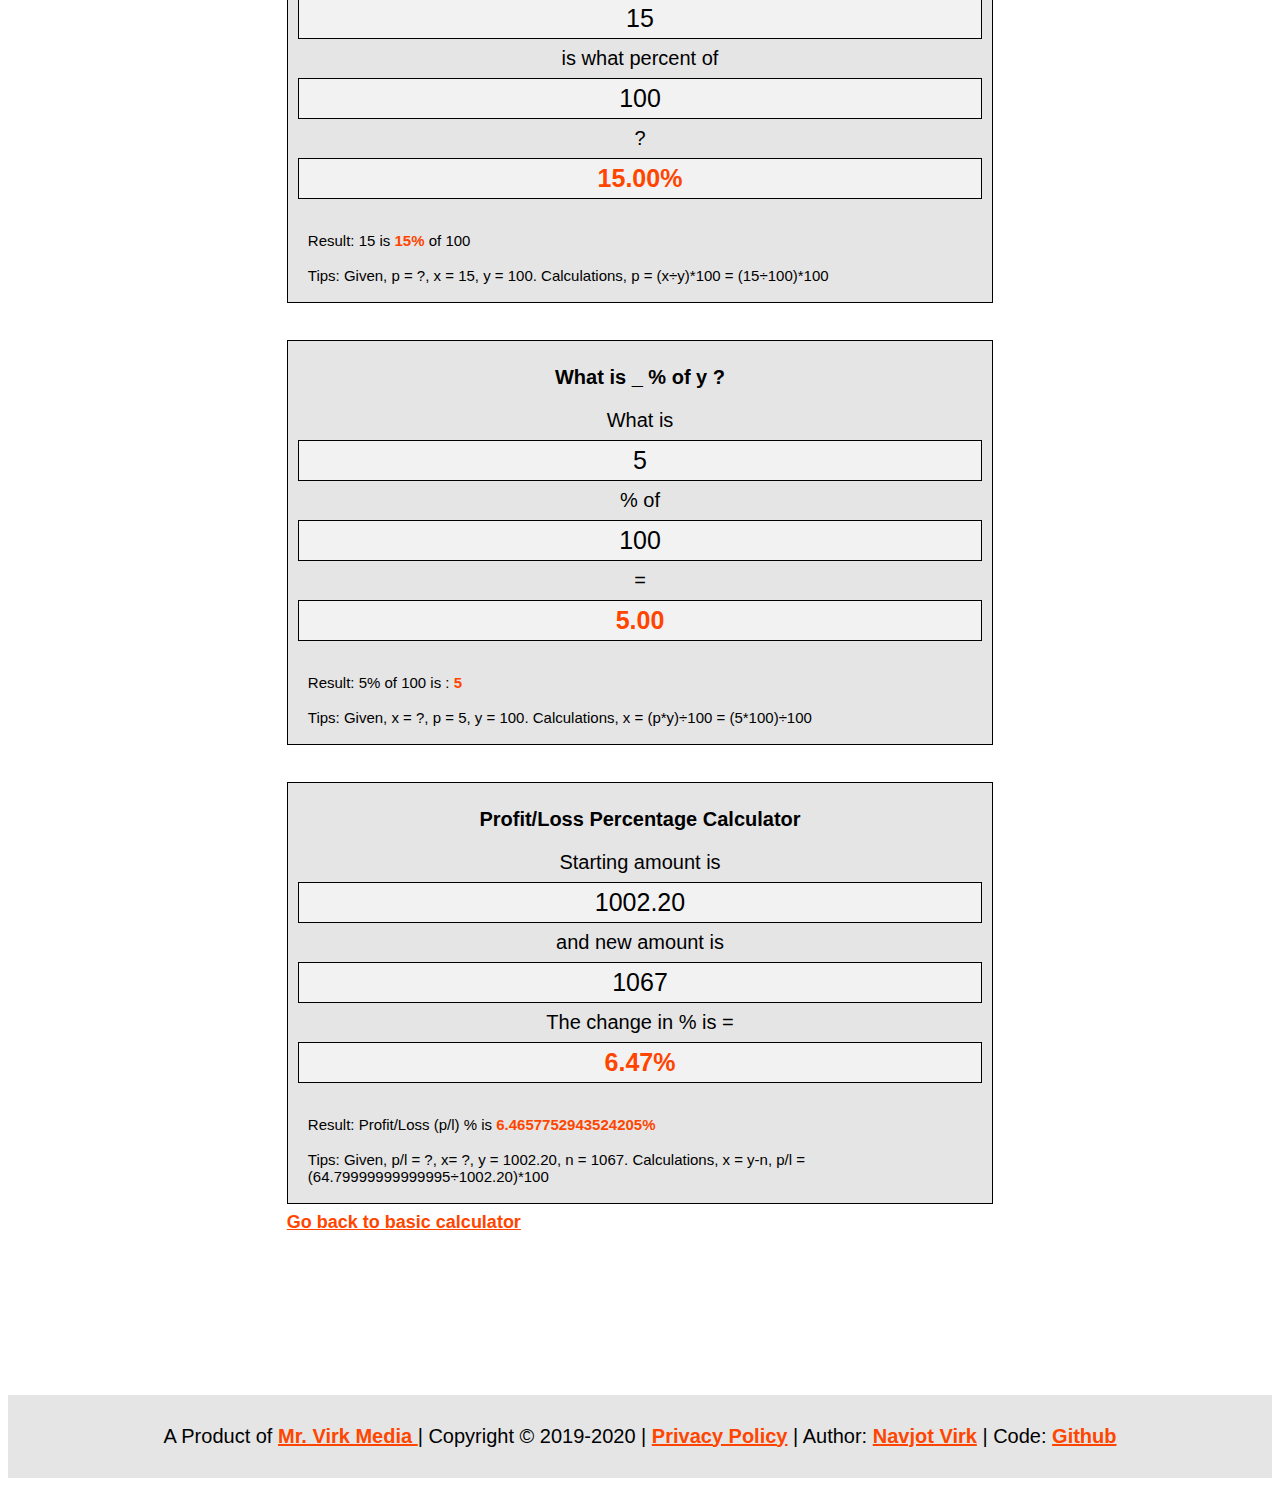
==== commit 9c9c0213: "Menu update" ====
--- a/help.html
+++ b/help.html
@@ -4,7 +4,7 @@
 <head>
   <title>How to Calculate Percentage ? Formula and Explanation</title>
   <meta charset="UTF-8">
-  <meta name="theme-color" content="#d9184e" />
+  <meta name="theme-color" content="#FF4500" />
   <meta name="viewport" content="width=device-width, initial-scale=1.0">
   <meta name="description" content="Learn to Calculate Percentage, this page explains - What is Percentage ? Explanation and Formula" />
   <meta name="keywords" content="percentage, percentage formula, how to calculate percentage">
@@ -28,7 +28,7 @@
 
 <body>
 
-  <div style="padding:15px;text-align:center;">
+  <div style="padding:0px;text-align:center;">
     <!--Advertising space -->
   </div>
 
@@ -37,6 +37,8 @@
       <a href="index.html">Home</a>
       <a href="https://mrvirk.com/profit-calculator/?utm_source=percentage_calculator&utm_medium=menu">Profit Calculator</a>
       <a href="https://mrvirk.com/vat-calculator/?utm_source=percentage_calculator&utm_medium=menu">VAT Calculator</a>
+      <a href="https://mrvirk.com/discount-calculator/?utm_source=percentage_calculator&utm_medium=menu">Discount Calculator</a>
+      <a href="https://mrvirk.com/percent-off-calculator/?utm_source=percentage_calculator&utm_medium=menu">Percent Off Calculator</a>
       <a href="https://sp500.mrvirk.com/?utm_source=percentage_calculator&utm_medium=menu">S&P 500 Directory</a>
       <a href="#">Help</a>
       <div style="padding:15px;text-align:center;">
